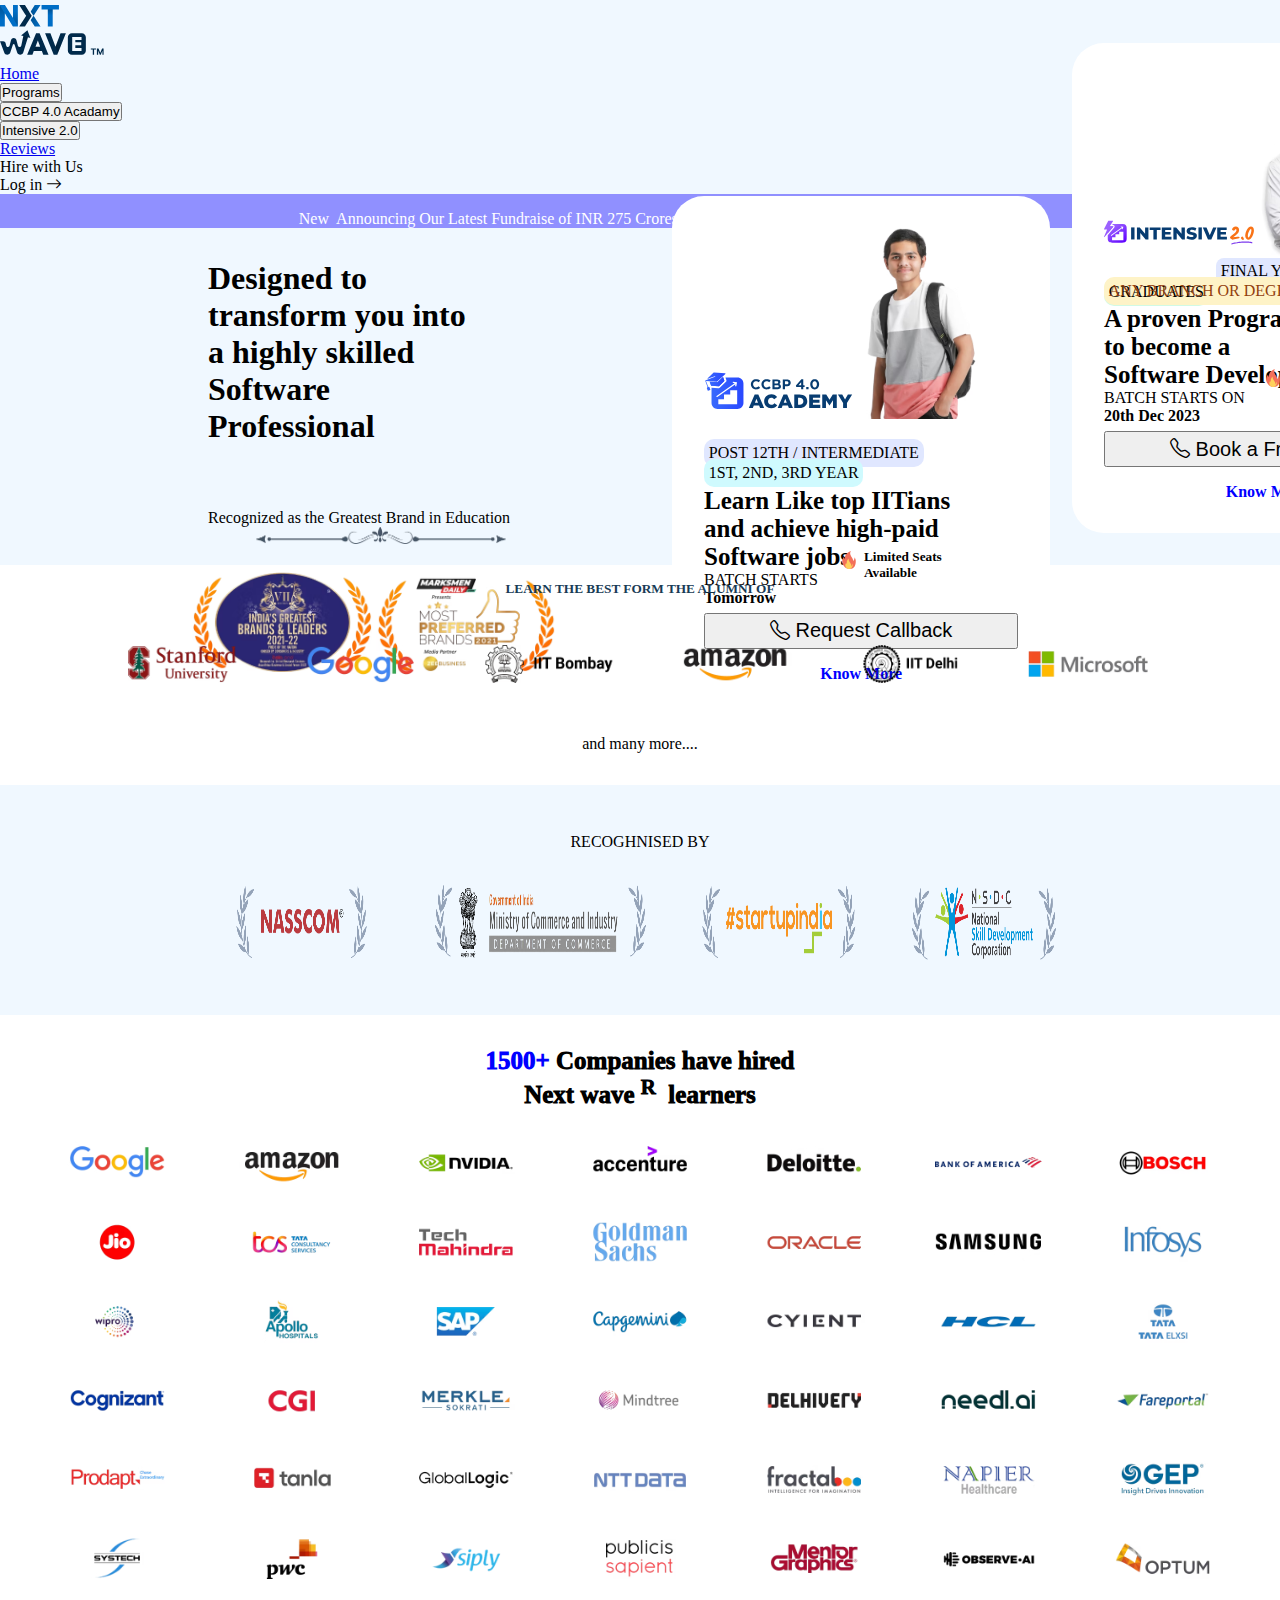
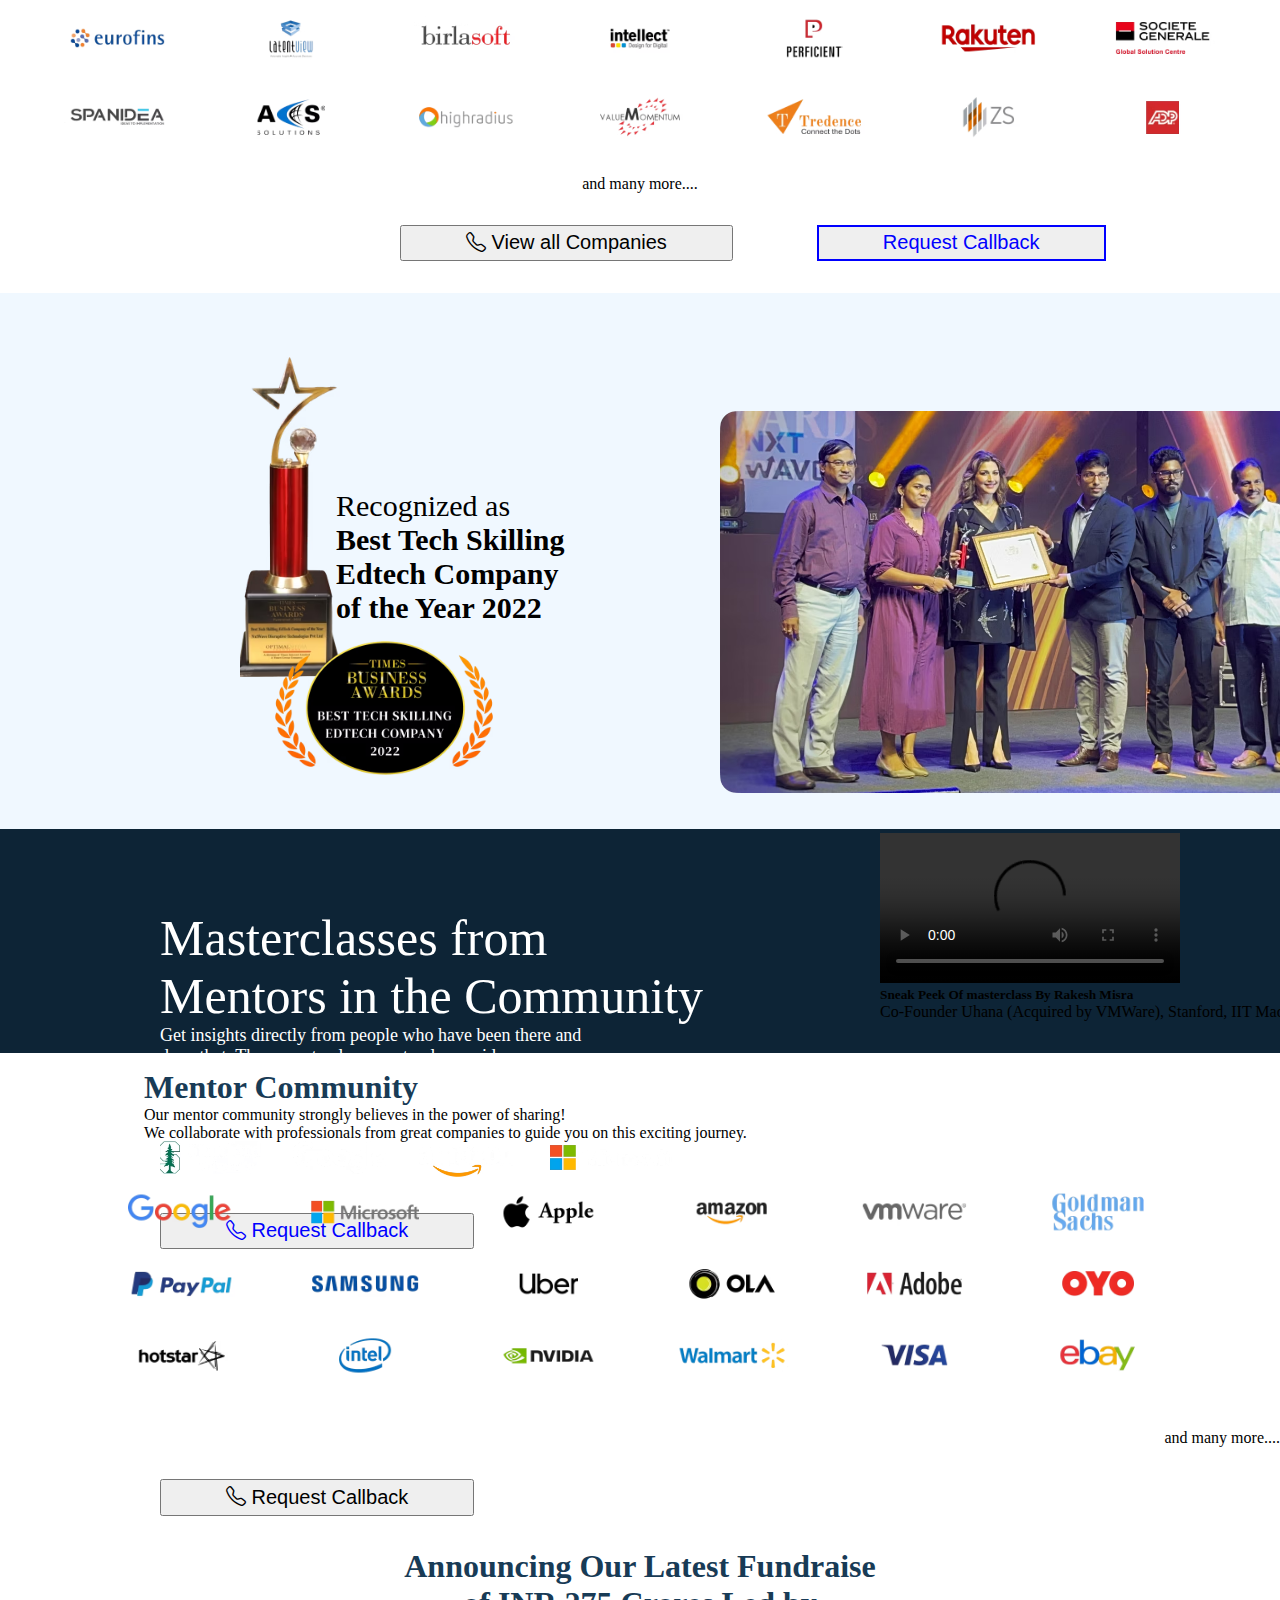
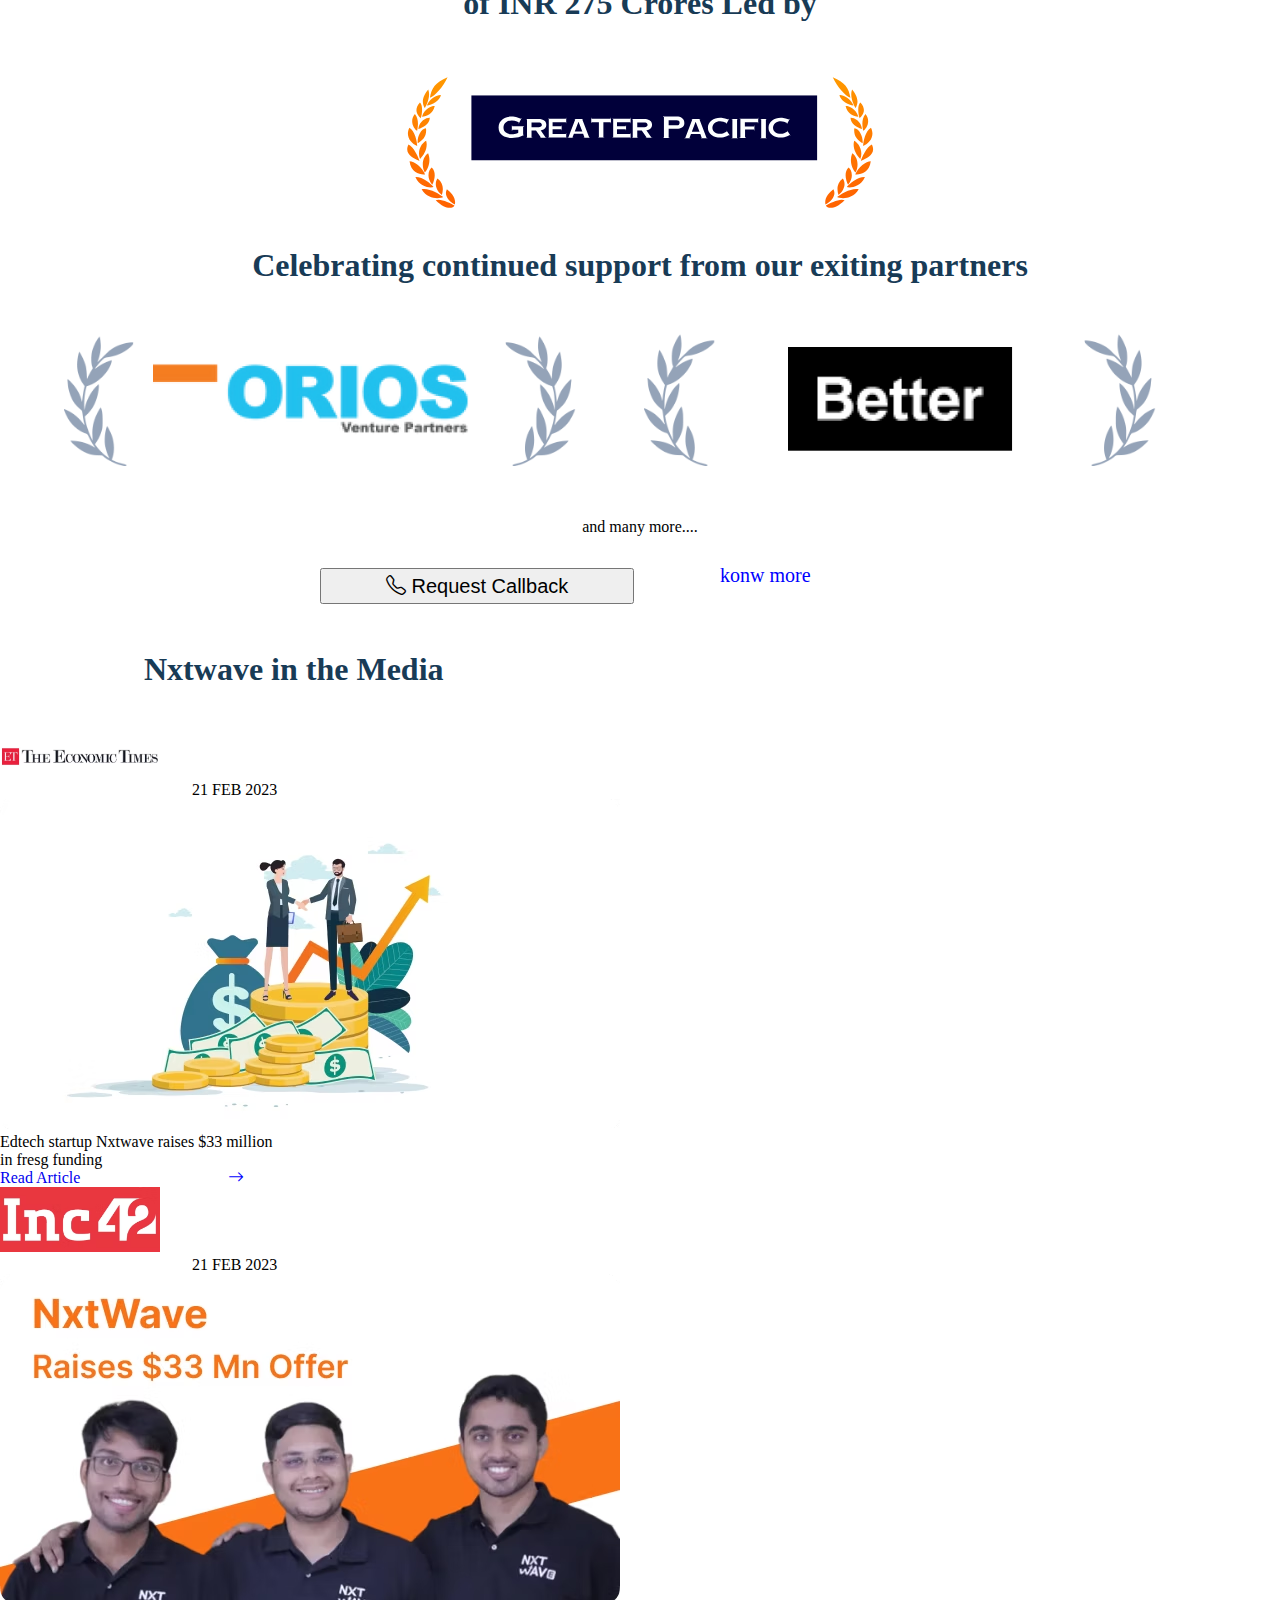
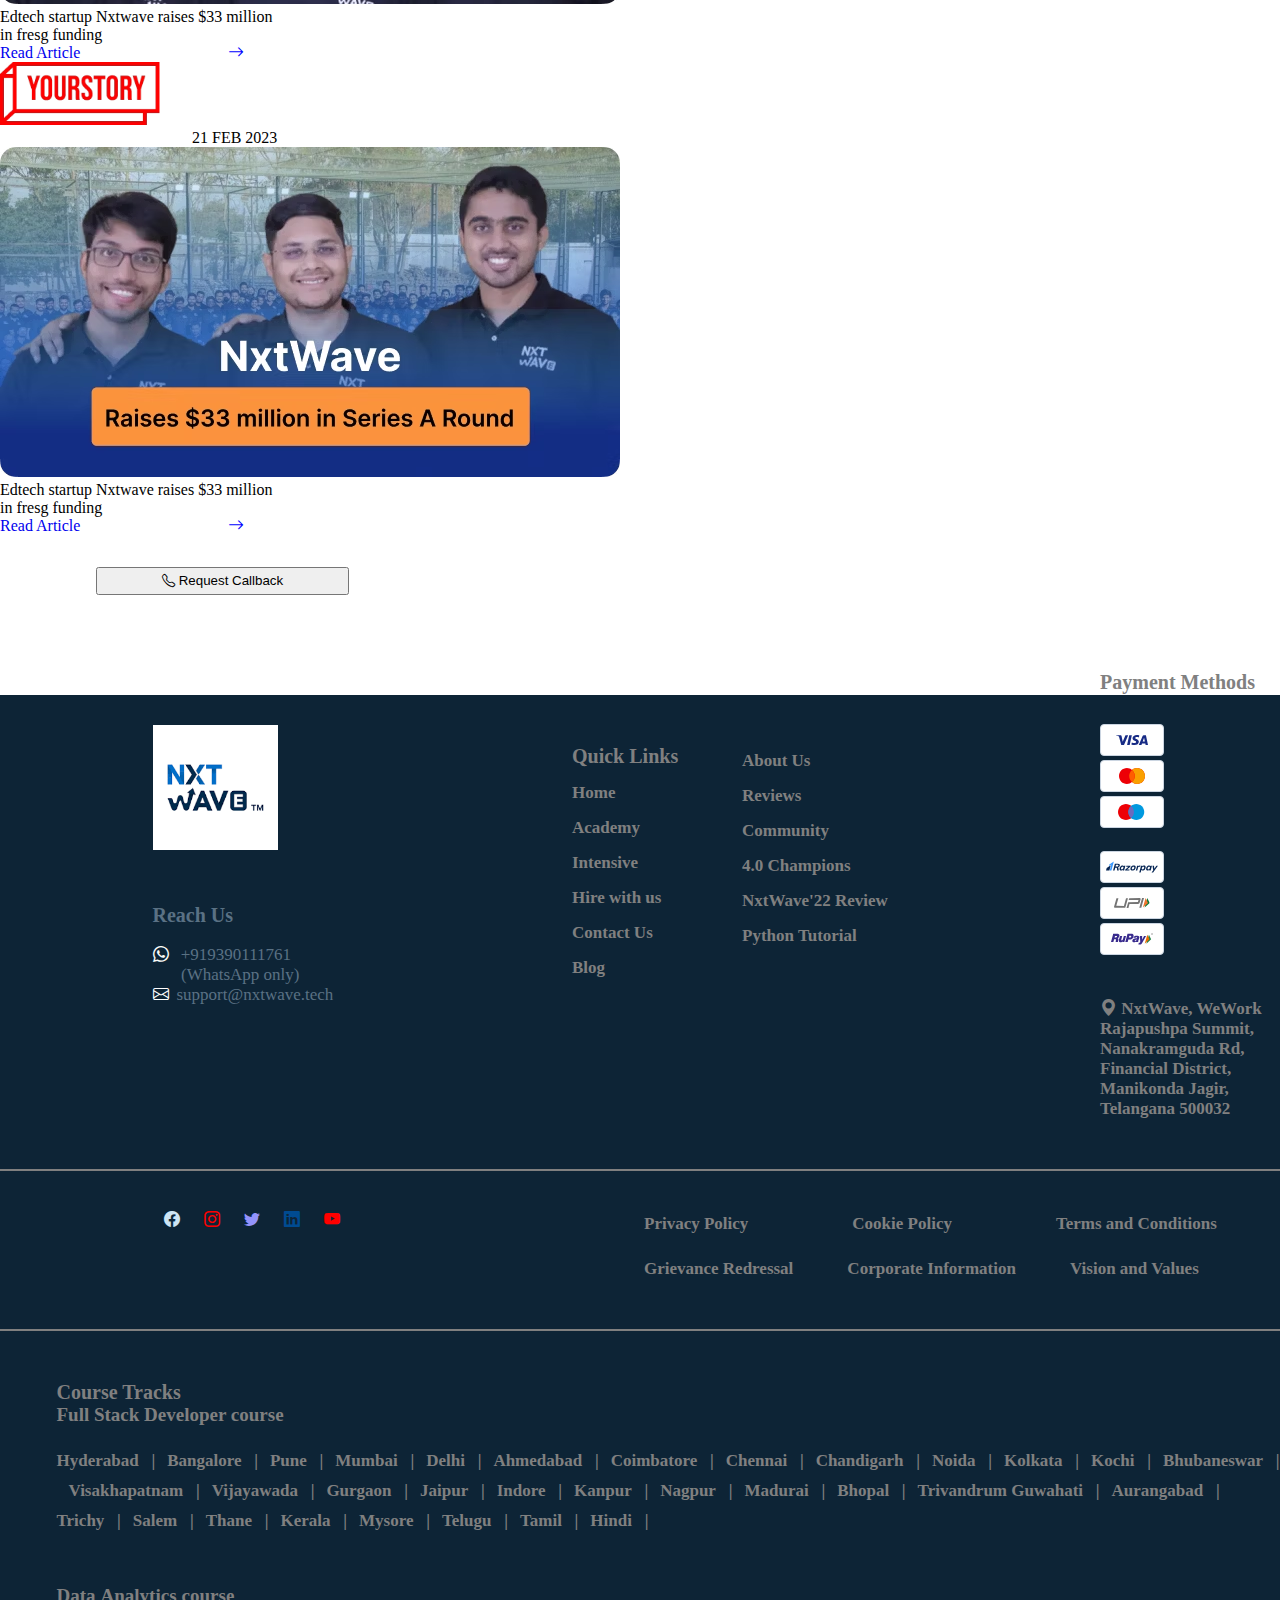
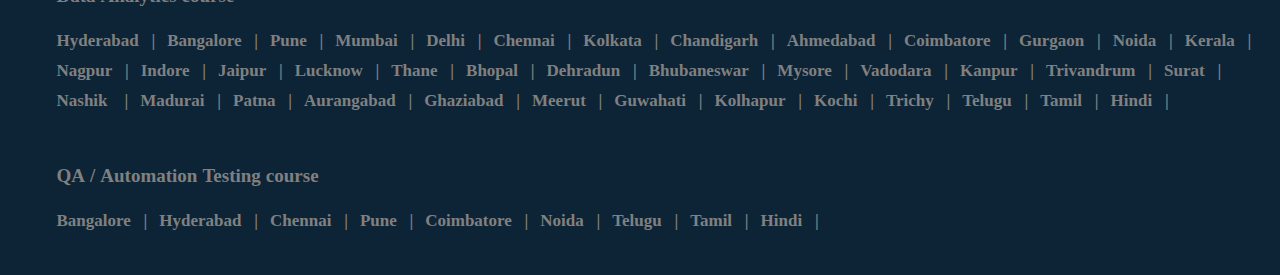
==== index.html @ c9de904d "first commit" ====
<!DOCTYPE html>
<html lang="en">

<head>
  <meta charset="UTF-8">
  <meta name="viewport" content="width=device-width, initial-scale=1.0">
  <title>NxtWave | CCBP 4.0 Certification Programs</title>
  <link href="https://cdn.jsdelivr.net/npm/bootstrap@5.0.2/dist/css/bootstrap.min.css" rel="stylesheet"
    integrity="sha384-EVSTQN3/azprG1Anm3QDgpJLIm9Nao0Yz1ztcQTwFspd3yD65VohhpuuCOmLASjC" crossorigin="anonymous">
  <script src="https://cdn.jsdelivr.net/npm/@popperjs/core@2.9.2/dist/umd/popper.min.js"
    integrity="sha384-IQsoLXl5PILFhosVNubq5LC7Qb9DXgDA9i+tQ8Zj3iwWAwPtgFTxbJ8NT4GN1R8p"
    crossorigin="anonymous"></script>
  <script src="https://cdn.jsdelivr.net/npm/bootstrap@5.0.2/dist/js/bootstrap.min.js"
    integrity="sha384-cVKIPhGWiC2Al4u+LWgxfKTRIcfu0JTxR+EQDz/bgldoEyl4H0zUF0QKbrJ0EcQF"
    crossorigin="anonymous"></script>
  <link rel="stylesheet" href="https://cdnjs.cloudflare.com/ajax/libs/font-awesome/4.7.0/css/font-awesome.min.css">
  <link rel="stylesheet" href="next.css">
  <link rel="stylesheet" href="https://cdn.jsdelivr.net/npm/bootstrap-icons@1.11.2/font/bootstrap-icons.min.css">
</head>

<body>
  <nav class="navbar navbar-expand-lg bg-body-tertiary">
    <div style="background-color: aliceblue;" class="container-fluid p-3">
      <a class="navbar-brand px-5 mx-5" href="#">
        <img src="./images/Nxtwave_Colored.svg" alt="Bootstrap">
      </a>
      <ul class="navbar-nav mx-5">
        <li class="nav-item">
          <a class="nav-link active" aria-current="page" href="#">Home</a>
        </li>
        <li class="nav-item">
          <div class="dropdown">
            <button class="btn dropdown-toggle " type="button" data-bs-toggle="dropdown" aria-expanded="false">
              Programs
            </button>
            <ul class="dropdown-menu">
              <li><button class="dropdown-item" type="button">CCBP 4.0 Acadamy</button></li>
              <li><button class="dropdown-item" type="button">Intensive 2.0</button></li>
            </ul>
          </div>
        </li>
        <li class="nav-item">
          <a class="nav-link" href="#">Reviews</a>
        </li>
        <li class="nav-item">
          <a class="nav-link" aria-disabled="true">Hire with Us</a>
        </li>
        <li class="nav-item">
          <a class="nav-link">Log in
            <span class="bi bi-arrow-right"></span></a>
        </li>

      </ul>
    </div>
  </nav>
  <div class="capital">

    <p style="color: white;"><span class="badge bg-danger">New</span> &nbsp; Announcing Our Latest Fundraise of INR 275
      Crores Led by Greater Pacific Capital. &nbsp; <u> Know more</u><span class="bi bi-arrow-right"></span> </p>
  </div>

  <div class="Designed">
    <div class="two">
      <h1>Designed to <br>transform you into <br>a highly skilled <br>Software <br>Professional</h1>
    </div>
    <p style="font: weight 1000; margin-top: 4rem; margin-left: 1rem;">Recognized as the Greatest Brand in Education</p>
    <img style="margin-left: 4rem;" src="./images/award-design-line-desktop-2x.avif" alt="" width="250rem">
    <div class="logos">
      <img style="margin-top: 1.5rem;" src="./images/award1-design-desktop-2x.avif" alt="" width="180rem">
      <img style="margin-top: 1.5rem;" src="./images/award2-design-desktop-2x.avif" alt="" width="180rem">
    </div>

    <div class="box1">
      <img style="margin-bottom: 0.5rem;" src="./images/Academy-blue-logo.svg" alt="" width="150rem">
      <img src="./images/academy-peron-photo.avif" alt="" width="120rem">
      <p style="background-color: #e0e7ff; width: max-content; padding: 0.3rem; border-radius: 10px; margin-top: 1rem;">
        POST 12TH /
        INTERMEDIATE</p>
      <p
        style="background-color:#cffafe; width: max-content; padding: 0.3rem; border-radius: 10px; margin-top: -0.5rem;">
        1ST, 2ND, 3RD YEAR</p>
      <p style="font-weight: bold; font-size: 25px;">Learn Like top IITians <br>and achieve high-paid <br>Software jobs
      </p>
      <p>BATCH STARTS <br> <span style="font-weight: bold;">Tomorrow</span></p>
      <div class="logoss">
        <img style="margin-left: -1.5rem; margin-top: 2rem;" src="./images/hero-section-vector-fire (1).svg" alt="">
        <h5 style="margin-top: -1.5rem;">Limited Seats <br>Available</h5>
        <div class="reqiust">
          <button style="font-size: 20px; margin-left: -10rem; padding: 0.3rem 4rem;margin-top: 2rem;"
            class="btn btn-primary" type="button"> <i class="bi bi-telephone"></i>
            Request Callback</button>
        </div>
      </div>
      <p style="color: blue; display: flex; justify-content: center; font-weight: bold; margin-top: 1rem;">Know More</p>
    </div>
    <div class="box2">
      <img style="margin-bottom: 0.5rem;" src="./images/intensive-2.0-logo.svg" alt="" width="150rem">
      <img src="./images/intensive-person-photo.avif" alt="" width="120rem">
      <p style="background-color: #d1fae5; width: max-content; padding: 0.3rem; border-radius: 10px; margin-top: 1rem;">
        GRADUATES </p>
      <p
        style="background-color: #e0e7ff; width: max-content; padding: 0.3rem; border-radius: 8px; margin-top: 1rem; margin-left: 7rem; margin-top: -3rem;">
        FINAL YEAR</p>
      <p
        style="background-color:#fef3c7; color: #92400e; width: max-content; padding: 0.3rem; border-radius: 10px; margin-top: -0.5rem;">
        ANY BRANCH OR DEGREE</p>
      <p style="font-weight: bold; font-size: 25px;">A proven Program <br>to become a<br>Software Developer
      </p>
      <p>BATCH STARTS ON<br> <span style="font-weight: bold;">20th Dec 2023</span></p>
      <div class="logoss">
        <img style="margin-top: 2rem;" src="./images/hero-section-vector-fire (1).svg" alt="">
        <h5 style="margin-top: -1.5rem; margin-left: 1.5rem;">Limited Seats <br>Available</h5>
        <div class="reqiust">
          <button style="font-size: 20px; margin-left: -10rem; padding: 0.3rem 4rem; margin-top: 2rem;"
            class="btn btn-primary" type="button"> <i class="bi bi-telephone"></i>
            Book a Free Demo</button>
        </div>
      </div>
      <p style="color: blue; display: flex; justify-content: center; font-weight: bold; margin-top: 1rem;">Know More</p>
    </div>
  </div>
  <div class="alumi">
    <h5 style="color: #183b56; text-align: center; margin-top: 1rem;">LEARN THE BEST FORM THE ALUMNI OF </h5>
    <img style="width: 80%; margin-left: 10%; margin-top: 3rem;" src="./images/Alumni_2x.avif" alt="">
    <p style="text-align: center; margin-top: 3rem;">and many more....</p>
  </div>
  <div class="Recognized">
    <p style="text-align: center;">RECOGHNISED BY </p>
    <img style="width: 65%; height: 5rem; margin-left: 17.5%;margin-top: 2rem;" src="./images/recognised-by-logos.png" alt="">
  </div>
  <div class="companies">
    <p style="text-align: center; font-weight: 1000; font-size: 25px; margin-top: 2rem;"><span style="color: blue;">
        1500+</span> Companies have hired <br> Next wave <sup>R</sup> &nbsp;learners</p>
    <img style="width: 90%; margin-left: 5%; margin-top: 2rem;" src="./images/hiring-companies-desktop.avif" alt="">
    <p style="text-align: center; margin-top: 2rem;">and many more....</p>
    <button style="margin-left: 25rem; font-size: 20px;padding: 0.3rem 4rem;margin-top: 2rem;" class="btn btn-primary"
      type="button"> <i class="bi bi-telephone"></i>
      View all Companies</button>
    <button
      style="border: blue solid 2px; color: blue; margin-left: 5rem; font-size: 20px;padding: 0.3rem 4rem;margin-top: 2rem;"
      class="btn btn-white" type="button">
      Request Callback</button>
  </div>
  <div class="award">
    <img style="height: 20rem; margin-left: 15rem;padding-top: 4rem;" src="./images/award-image.avif" alt="">
    <p style="margin-left: 21rem; margin-top: -12rem; font-weight: 300;font-size: 30px;">Recognized as </p>
    <p style="font-weight: 600;font-size: 30px;margin-left: 21rem;">Best Tech Skilling <br>Edtech Company <br>of the
      Year 2022</p>
    <img style="width: 20%;margin-left: 20%; margin-top: 1rem;" src="./images/award-logo.avif" alt="">
    <img style="width: 50%; margin-left: 45rem;margin-top: -30rem;" src="./images/award-taking-image.avif" alt="">

  </div>

  <div style="padding-bottom: 2rem;" class="Masterclass">
    <p style="color: white; margin-left: 10rem; padding-top: 5rem; font-size: 50px; font-weight: 500;">Masterclasses
      from <br>Mentors in the Community</p>
    <p style="color: white; margin-left: 10rem; font-size: 18px; font-weight: 200;">Get insights directly from people
      who have been there and <br> done that. These masterclasses not only provide <br>directions to reach your career
      goals but also keep you <br>inspired to dream without limitations and achieve them.</p>
    <img style="margin-left: 10rem; margin-top: 2rem; width: 40%;" src="./images/masterclass-community.avif" alt="">
    <div class="reqiust">
      <button style="font-size: 20px;color: blue; margin-left: 10rem; padding: 0.3rem 4rem;margin-top: 2rem;"
        class="btn btn-light" type="button"> <i class="bi bi-telephone"></i>
        Request Callback</button>
    </div>
    <div class="card" style="width: 35rem; margin-left: 55rem; margin-top: -26rem;">
      <video src="./video/Sneak peek of Masterclass by Rakesh Misra _ Stanford, IIT Madras.mp4"
        controls="controls"></video>
      <div class="card-body">
        <h5 class="card-title">Sneak Peek Of masterclass By Rakesh Misra</h5>
        <p class="card-text">Co-Founder Uhana (Acquired by VMWare), Stanford, IIT Madras</p>
      </div>
    </div>
  </div>


  <div class="menter">
    <h1 style="color: #183b56; margin-left: 9rem; margin-top: 1rem;">Mentor Community </h1>
    <p style="margin-left: 9rem;">Our mentor community strongly believes in the power of sharing!</p>
    <p style="margin-left: 9rem;">We collaborate with professionals from great companies to guide you on this exciting
      journey.</p>
    <img style="width: 80%; margin-left: 10%; margin-top: 3rem;" src="./images/mentor-community-companies.avif" alt="">
    <p style="text-align: end; margin-top: 3rem;">and many more....</p>
    <div class="reqiust">
      <button style="font-size: 20px; margin-left: 10rem; padding: 0.3rem 4rem;margin-top: 2rem;"
        class="btn btn-primary" type="button"> <i class="bi bi-telephone"></i>
        Request Callback</button>
    </div>
  </div>

  <div class="menter">
    <h1 style="color: #183b56;text-align: center; margin-top: 2rem;">Announcing Our Latest Fundraise <br> of INR 275
      Crores Led by</h1>
    <img style="width: 40%; margin-left: 30%; margin-top: 3rem;" src="./images/greater-pacific.svg" alt="">
    <h1 style="color: #183b56;text-align: center; margin-top: 2rem;">Celebrating continued support from our exiting
      partners</h1>
    <img style="width: 40%; margin-left: 5%; margin-top: 3rem;" src="./images/oris-partner.png" alt="">
    <img style="width: 40%; margin-left: 5%; margin-top: 3rem;" src="./images/better-partner.png" alt="">
    <p style="text-align: center; margin-top: 3rem;">and many more....</p>
    <div class="reqiust">
      <button style="font-size: 20px; margin-left: 20rem; padding: 0.3rem 4rem;margin-top: 2rem;"
        class="btn btn-primary" type="button"> <i class="bi bi-telephone"></i>
        Request Callback</button>
      <p style="color: blue; font-size: 20px; margin-left: 45rem; margin-top: -2.5rem;"> konw more</p>
    </div>
  </div>

  <div style="margin-top: 4rem;" class="media">
    <h1 style="color: #183b56; margin-left: 9rem; margin-top: 1rem;">Nxtwave in the Media</h1>
    <div style="margin-top: 3rem;" class="container">
      <div class="row">
        <div class="col">
          <div class="card" style="width: 18rem;">
            <img style="width: 10rem;" src="./images/economic-time-media-image.avif" alt=""><span
              style="margin-left: 12rem; margin-top: -2rem;">21 FEB 2023</span>
            <img src="./images/econmonic-times-v1.avif" class="card-img-top" alt="...">
            <div class="card-body">
              <p class="card-text">Edtech startup Nxtwave raises $33 million in fresg funding</p>
              <a style="text-decoration: none;" href="#" class="">Read Article</a>
              <span style="color: blue; margin-left: 9rem;" class="bi bi-arrow-right"></span>
            </div>
          </div>
        </div>
        <div class="col">
          <div class="card" style="width: 18rem;">
            <img style="width: 10rem;" src="./images/inc4-media.avif" alt=""><span
              style="margin-left: 12rem; margin-top: -2rem;">21 FEB 2023</span>
            <img src="./images/Inc-43-v1.avif" class="card-img-top" alt="...">
            <div class="card-body">
              <p class="card-text">Edtech startup Nxtwave raises $33 million in fresg funding</p>
              <a style="text-decoration: none;" href="#" class="">Read Article</a>
              <span style="color: blue; margin-left: 9rem;" class="bi bi-arrow-right"></span>
            </div>
          </div>
        </div>
        <div class="col">
          <div class="card" style="width: 18rem;">
            <img style="width: 10rem;" src="./images/your-story-media-image.avif" alt=""><span
              style="margin-left: 12rem; margin-top: -2rem;">21 FEB 2023</span>
            <img src="./images/your-story-v1.avif" class="card-img-top" alt="...">
            <div class="card-body">
              <p class="card-text">Edtech startup Nxtwave raises $33 million in fresg funding</p>
              <a style="text-decoration: none;" href="#" class="">Read Article</a>
              <span style="color: blue; margin-left: 9rem;" class="bi bi-arrow-right"></span>
            </div>
          </div>
        </div>
      </div>
      <div class="reqiust">
        <button style="font-sizgite: 20px; margin-left: 6rem; padding: 0.3rem 4rem;margin-top: 2rem;"
          class="btn btn-primary" type="button"> <i class="bi bi-telephone"></i>
          Request Callback</button>

      </div>

    </div>

  </div>


  <div class="footer">
    <div style="margin-left: 6rem;" class="fone">
      <img src="./images/images.png" alt="" style="margin-top: 30px; margin-left: 56.5px; width: 125px;">
    </div>
    <div class="read" style="color:#5a7184; margin-left: 6rem;">
      <p style="color:#5a7184">Reach Us</p>
      <br><a href="#" class="bi bi-whatsapp"
        style="margin-left: 56.50px; color: rgb(249, 251, 249);"></a>&nbsp;&nbsp;<span
        style="font-size: 17px; font-weight: 400;">
        +919390111761<br>&nbsp;&nbsp;&nbsp;&nbsp;&nbsp;&nbsp;&nbsp;&nbsp;&nbsp;&nbsp;&nbsp;&nbsp;&nbsp;&nbsp;&nbsp;&nbsp;&nbsp;&nbsp;&nbsp;
        (WhatsApp only)</span>
      <br><a href="#" class="bi bi-envelope" style="margin-left: 56.5px; color: white;"></a>&nbsp;&nbsp;<span
        style="font-size: 17px; font-weight: 400;">support@nxtwave.tech</span>
    </div>

    <div style="margin-left: 12rem;" class="quick">
      <p>Quick Links</p>
      <a href="#">Home</a>
      <a href="#">Academy</a>
      <a href="#">Intensive</a>
      <a href="#">Hire with us</a>
      <a href="#">Contact Us</a>
      <a href="#">Blog</a>
      <div class="quickone" style="margin-top: -242px;">
        <a href="#">About Us</a>
        <a href="#">Reviews</a>
        <a href="#">Community</a>
        <a href="#">4.0 Champions</a>
        <a href="#">NxtWave'22 Review</a>
        <a href="#">Python Tutorial</a>
      </div>
    </div>
    <div style="margin-left: 15rem;" class="Method">
      <p>Payment Methods</p>
      <div class="visa" style="margin-left: 810px; margin-top: 30px;">
        <img src="./images/visa-icon.svg" alt="">
        <img src="./images/master-card-icon.svg" alt="">
        <img src="./images/payment-method-icon.svg" alt="">
      </div>
      <div class="rozar" style="margin-left: 810px; margin-top: 19px;">
        <img src="./images/Razor-pay-icon.svg" alt="">
        <img src="./images/upi-icon.svg" alt="">
        <img src="./images/rupay-icon.svg" alt="">
      </div>
      <div class="we" style="margin-left: 860px; margin-top: 30px;">
        <a href="#" class="bi bi-geo-alt-fill">
          NxtWave, WeWork Rajapushpa Summit, <br> Nanakramguda Rd, Financial District, <br> Manikonda
          Jagir, Telangana 500032</a>
      </div>

    </div>

    <hr style="border: 1.5px solid grey; margin-top: 50px;">
    <div style="margin-left: 9rem;" class="face">
      <a href="#" class="bi bi-facebook" style="color: rgb(205, 229, 244);"></a>
      <a href="#" class="bi bi-instagram" style="color:red"></a>
      <a href="#" class="bi bi-twitter" style="color: rgb(147, 147, 251);"></a>
      <a href="#" class="bi bi-linkedin" style="color:rgb(0, 75, 145)"></a>
      <a href="#" class="bi bi-youtube" style="color: red"></a>
      <div class="faceone" style="margin-left: 400px; margin-top: -15px;">
        <a href="#">Privacy Policy</a>
        <a href="#">Cookie Policy</a>
        <a href="#">Terms and Conditions</a>
      </div>
      <div class="faceones" style="margin-left: 450px; margin-top: 25px;">
        <a href="#">Grievance Redressal</a>
        <a href="#">Corporate Information</a>
        <a href="#">Vision and Values</a>
      </div>
    </div>

    <hr style="border: 1.5px solid grey; margin-top: 50px; ">

    <div class="footfinal">
      <p>Course Tracks</p>
      <div class="f">
        <a href="#">Full Stack Developer course</a>
      </div>
      <div class="hydra" style="margin-left: 56.5px; margin-top: 20px;">
        <a href="#">Hyderabad&nbsp;&nbsp;&nbsp;|</a>&nbsp;&nbsp;
        <a href="#">Bangalore&nbsp;&nbsp;&nbsp;|</a>&nbsp;&nbsp;
        <a href="#">Pune&nbsp;&nbsp;&nbsp;|</a>&nbsp;&nbsp;
        <a href="#">Mumbai&nbsp;&nbsp;&nbsp;|</a>&nbsp;&nbsp;
        <a href="#">Delhi&nbsp;&nbsp;&nbsp;|</a>&nbsp;&nbsp;
        <a href="#">Ahmedabad&nbsp;&nbsp;&nbsp;|</a>&nbsp;&nbsp;
        <a href="#">Coimbatore&nbsp;&nbsp;&nbsp;|</a>&nbsp;&nbsp;
        <a href="#">Chennai&nbsp;&nbsp;&nbsp;|</a>&nbsp;&nbsp;
        <a href="#">Chandigarh&nbsp;&nbsp;&nbsp;|</a>&nbsp;&nbsp;
        <a href="#">Noida&nbsp;&nbsp;&nbsp;|</a>&nbsp;&nbsp;
        <a href="#">Kolkata&nbsp;&nbsp;&nbsp;|</a>&nbsp;&nbsp;
        <a href="#">Kochi&nbsp;&nbsp;&nbsp;|</a>&nbsp;&nbsp;
        <a href="#">Bhubaneswar&nbsp;&nbsp;&nbsp;|</a>&nbsp;&nbsp;
        <a href="#">Visakhapatnam&nbsp;&nbsp;&nbsp;|</a>&nbsp;&nbsp;
        <a href="#">Vijayawada&nbsp;&nbsp;&nbsp;|</a>&nbsp;&nbsp;
        <a href="#">Gurgaon&nbsp;&nbsp;&nbsp;|</a>&nbsp;&nbsp;
        <a href="#">Jaipur&nbsp;&nbsp;&nbsp;|</a>&nbsp;&nbsp;
        <a href="#">Indore&nbsp;&nbsp;&nbsp;|</a>&nbsp;&nbsp;
        <a href="#">Kanpur&nbsp;&nbsp;&nbsp;|</a>&nbsp;&nbsp;
        <a href="#">Nagpur&nbsp;&nbsp;&nbsp;|</a>&nbsp;&nbsp;
        <a href="#">Madurai&nbsp;&nbsp;&nbsp;|</a>&nbsp;&nbsp;
        <a href="#">Bhopal&nbsp;&nbsp;&nbsp;|</a>&nbsp;&nbsp;
        <a href="#">Trivandrum Guwahati&nbsp;&nbsp;&nbsp;|</a>&nbsp;&nbsp;
        <a href="#">Aurangabad&nbsp;&nbsp;&nbsp;|</a>&nbsp;&nbsp;
        <a href="#">Trichy&nbsp;&nbsp;&nbsp;|</a>&nbsp;&nbsp;
        <a href="#">Salem&nbsp;&nbsp;&nbsp;|</a>&nbsp;&nbsp;
        <a href="#">Thane&nbsp;&nbsp;&nbsp;|</a>&nbsp;&nbsp;
        <a href="#">Kerala&nbsp;&nbsp;&nbsp;|</a>&nbsp;&nbsp;
        <a href="#">Mysore&nbsp;&nbsp;&nbsp;|</a>&nbsp;&nbsp;
        <a href="#">Telugu&nbsp;&nbsp;&nbsp;|</a>&nbsp;&nbsp;
        <a href="#">Tamil&nbsp;&nbsp;&nbsp;|</a>&nbsp;&nbsp;
        <a href="#">Hindi&nbsp;&nbsp;&nbsp;|</a>&nbsp;&nbsp;
      </div>
    </div>
    <div class="fa" style="margin-top: 50px;">
      <a href="#">Data Analytics course</a>
    </div>
    <div class="hydra" style="margin-left: 56.5px; margin-top: 20px;">
      <a href="#">Hyderabad&nbsp;&nbsp;&nbsp;|</a>&nbsp;&nbsp;
      <a href="#">Bangalore&nbsp;&nbsp;&nbsp;|</a>&nbsp;&nbsp;
      <a href="#">Pune&nbsp;&nbsp;&nbsp;|</a>&nbsp;&nbsp;
      <a href="#">Mumbai&nbsp;&nbsp;&nbsp;|</a>&nbsp;&nbsp;
      <a href="#">Delhi&nbsp;&nbsp;&nbsp;|</a>&nbsp;&nbsp;
      <a href="#">Chennai&nbsp;&nbsp;&nbsp;|</a>&nbsp;&nbsp;
      <a href="#">Kolkata&nbsp;&nbsp;&nbsp;|</a>&nbsp;&nbsp;
      <a href="#">Chandigarh&nbsp;&nbsp;&nbsp;|</a>&nbsp;&nbsp;
      <a href="#">Ahmedabad&nbsp;&nbsp;&nbsp;|</a>&nbsp;&nbsp;
      <a href="#">Coimbatore&nbsp;&nbsp;&nbsp;|</a>&nbsp;&nbsp;
      <a href="#">Gurgaon&nbsp;&nbsp;&nbsp;|</a>&nbsp;&nbsp;
      <a href="#">Noida&nbsp;&nbsp;&nbsp;|</a>&nbsp;&nbsp;
      <a href="#">Kerala&nbsp;&nbsp;&nbsp;|</a>&nbsp;&nbsp;
      <a href="#">Nagpur&nbsp;&nbsp;&nbsp;|</a>&nbsp;&nbsp;
      <a href="#">Indore&nbsp;&nbsp;&nbsp;|</a>&nbsp;&nbsp;
      <a href="#">Jaipur&nbsp;&nbsp;&nbsp;|</a>&nbsp;&nbsp;
      <a href="#">Lucknow&nbsp;&nbsp;&nbsp;|</a>&nbsp;&nbsp;
      <a href="#">Thane&nbsp;&nbsp;&nbsp;|</a>&nbsp;&nbsp;
      <a href="#">Bhopal&nbsp;&nbsp;&nbsp;|</a>&nbsp;&nbsp;
      <a href="#">Dehradun&nbsp;&nbsp;&nbsp;|</a>&nbsp;&nbsp;
      <a href="#">Bhubaneswar&nbsp;&nbsp;&nbsp;|</a>&nbsp;&nbsp;
      <a href="#">Mysore&nbsp;&nbsp;&nbsp;|</a>&nbsp;&nbsp;
      <a href="#">Vadodara&nbsp;&nbsp;&nbsp;|</a>&nbsp;&nbsp;
      <a href="#">Kanpur&nbsp;&nbsp;&nbsp;|</a>&nbsp;&nbsp;
      <a href="#">Trivandrum&nbsp;&nbsp;&nbsp;|</a>&nbsp;&nbsp;
      <a href="#">Surat&nbsp;&nbsp;&nbsp;|</a>&nbsp;&nbsp;
      <a href="#">Nashik &nbsp;&nbsp;&nbsp;|</a>&nbsp;&nbsp;
      <a href="#">Madurai&nbsp;&nbsp;&nbsp;|</a>&nbsp;&nbsp;
      <a href="#">Patna&nbsp;&nbsp;&nbsp;|</a>&nbsp;&nbsp;
      <a href="#">Aurangabad&nbsp;&nbsp;&nbsp;|</a>&nbsp;&nbsp;
      <a href="#">Ghaziabad&nbsp;&nbsp;&nbsp;|</a>&nbsp;&nbsp;
      <a href="#">Meerut&nbsp;&nbsp;&nbsp;|</a>&nbsp;&nbsp;
      <a href="#">Guwahati&nbsp;&nbsp;&nbsp;|</a>&nbsp;&nbsp;
      <a href="#">Kolhapur&nbsp;&nbsp;&nbsp;|</a>&nbsp;&nbsp;
      <a href="#">Kochi&nbsp;&nbsp;&nbsp;|</a>&nbsp;&nbsp;
      <a href="#">Trichy&nbsp;&nbsp;&nbsp;|</a>&nbsp;&nbsp;
      <a href="#">Telugu&nbsp;&nbsp;&nbsp;|</a>&nbsp;&nbsp;
      <a href="#">Tamil&nbsp;&nbsp;&nbsp;|</a>&nbsp;&nbsp;
      <a href="#">Hindi&nbsp;&nbsp;&nbsp;|</a>&nbsp;&nbsp;
    </div>

    <div class="fa" style="margin-top: 50px;">
      <a href="#">QA / Automation Testing course</a>
    </div>
    <div class="hydra" style="margin-left: 56.5px; margin-top: 20px;">
      <a href="#">Bangalore&nbsp;&nbsp;&nbsp;|</a>&nbsp;&nbsp;
      <a href="#">Hyderabad&nbsp;&nbsp;&nbsp;|</a>&nbsp;&nbsp;
      <a href="#">Chennai&nbsp;&nbsp;&nbsp;|</a>&nbsp;&nbsp;
      <a href="#">Pune&nbsp;&nbsp;&nbsp;|</a>&nbsp;&nbsp;
      <a href="#">Coimbatore&nbsp;&nbsp;&nbsp;|</a>&nbsp;&nbsp;
      <a href="#">Noida&nbsp;&nbsp;&nbsp;|</a>&nbsp;&nbsp;
      <a href="#">Telugu&nbsp;&nbsp;&nbsp;|</a>&nbsp;&nbsp;
      <a href="#">Tamil&nbsp;&nbsp;&nbsp;|</a>&nbsp;&nbsp;
      <a href="#">Hindi&nbsp;&nbsp;&nbsp;|</a>&nbsp;&nbsp;

    </div>

  </div>
  </div>



</body>

</html>
---- next.css ----
*
{
    margin: 0%;
    padding: 0%;
}
.navbar{
    margin: 0%;
    padding: 0%;
}
.capital p{
    padding: 1rem;
    
    background-color: rgba(0, 0, 255, 0.437);
    display: flex;
    justify-content: center;

}
.Designed{
    background-color: aliceblue;
    margin-top: -1rem;
    padding-left: 12rem;
    padding-top: 2rem;
    padding-bottom: 2rem;
}
.two{
    margin-left: 1rem;
}
.box1{
    margin-left: 30rem;
    margin-top: -30rem;
}
.logoss{
    margin-left: 10rem;
    margin-top: -5.5rem;
}
.box1{
    background-color: white;
    width: max-content;
    padding: 2rem;
    border-radius: 2rem;
}
.box2{
    background-color: white;
    width: max-content;
    padding: 2rem;
    border-radius: 2rem;
    margin-left: 55rem;
    margin-top: -42rem;
}
/* .reqiust{
    margin-top: 2rem;
} */
.Recognized{
    background-color: aliceblue;
    padding: 3rem 0rem;
    margin-top: 2rem;
}
.award{
    background-color: aliceblue;
    margin-top: 2rem;
    padding-bottom: 2rem;
}
.trainers{
    margin-top: 2rem;
}
.trainer{
    width: 80%;
    height: 60vh;
    border: white solid 1rem;
    background-color: aliceblue;
    border-radius: 3rem;
}
.back{
    background-color: #0d2436;
    width: 100%;
    
}







.footer {
    width: 100%;
    height: 1180px;
    background-size: cover;
    background-color:#0d2436;
    margin-top: 100px;
}

.footer a:hover {
    color: white
}

.read p {
    margin-left: 56.5px;
    margin-top: 50px;
    color: grey;
    font-weight: bold;
    font-size: 20px;
}

.quick p {
    margin-left: 380px;
    margin-top: -260px;
    color: grey;
    font-weight: bold;
    font-size: 20px;
}

.quick a {
    text-decoration: none;
    color: grey;
    font-size: 17px;
    font-weight: 550;
    margin-left: 380px;
    margin-top: 15px;
    display: block;
}

.quickone a {
    text-decoration: none;
    color: grey;
    font-size: 17px;
    font-weight: 550;
    margin-left: 550px;
    margin-top: 15px;
    display: block;
}


.Method p {
    margin-left: 860px;
    margin-top: -275px;
    color: grey;
    font-weight: bold;
    font-size: 20px;
}

.visa img {
    margin-left: 50px;
}

.rozar img {
    margin-left: 50px;
}

.we a {
    text-decoration: none;
    color: grey;
    font-size: 17px;
    font-weight: 550;
    margin-top: 40px;
    display: block;
}

.face {
    margin-top: 40px;
    margin-left: 56.5px;
}

.face a {
    margin-left: 20px;
}

.faceone a {
    text-decoration: none;
    color: grey;
    font-size: 17px;
    font-weight: 550;
    margin-top: 40px;
    margin-left: 100px;
}

.faceones a {
    text-decoration: none;
    color: grey;
    font-size: 17px;
    font-weight: 550;
    margin-top: 100px;
    margin-left: 50px;
}

.footfinal p {
    margin-left: 56.5px;
    margin-top: 50px;
    color: grey;
    font-weight: bold;
    font-size: 20px;
}

.f a {
    text-decoration: none;
    margin-left: 56.5px;
    margin-top: 50px;
    color: grey;
    font-weight: 550;
    font-size: 19px;
}

.hydra a {
    text-decoration: none;
    color: grey;
    font-size: 17px;
    font-weight: 550;
    margin-top: 40px;
    line-height: 30px;
}

.fa a {
    text-decoration: none;
    margin-left: 56.5px;
    margin-top: 50px;
    color: grey;
    font-weight: 550;
    font-size: 19px;
}

.whatsapp {
    position: absolute;
    position: fixed;
    top: 460px;
    margin-left: 1030px;
    background-color: rgb(51, 171, 51);
    display: grid;
    place-items: center;
    display: flex;
    padding: 3px 26px 3px 26px;
    border-radius: 60px;
}
.Masterclass{
    background-color: #0d2436;
    width: 100%;
}
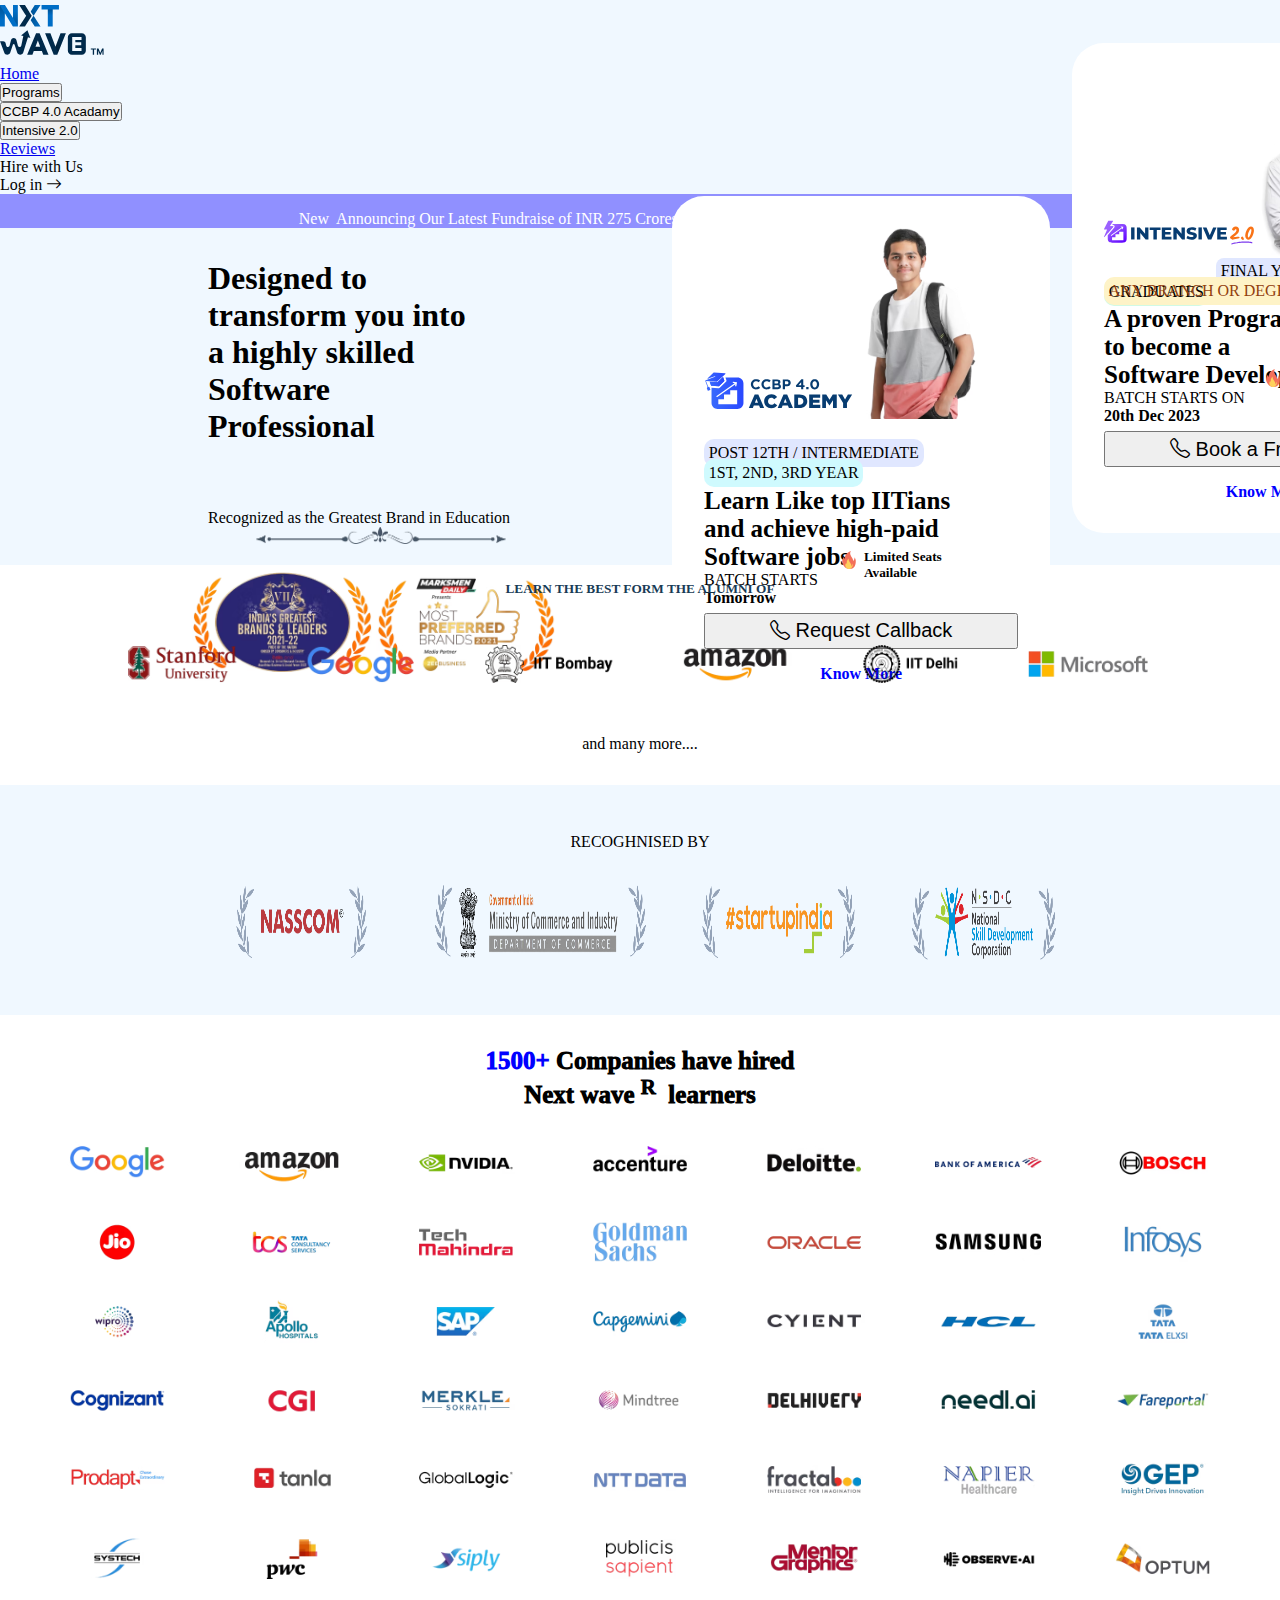
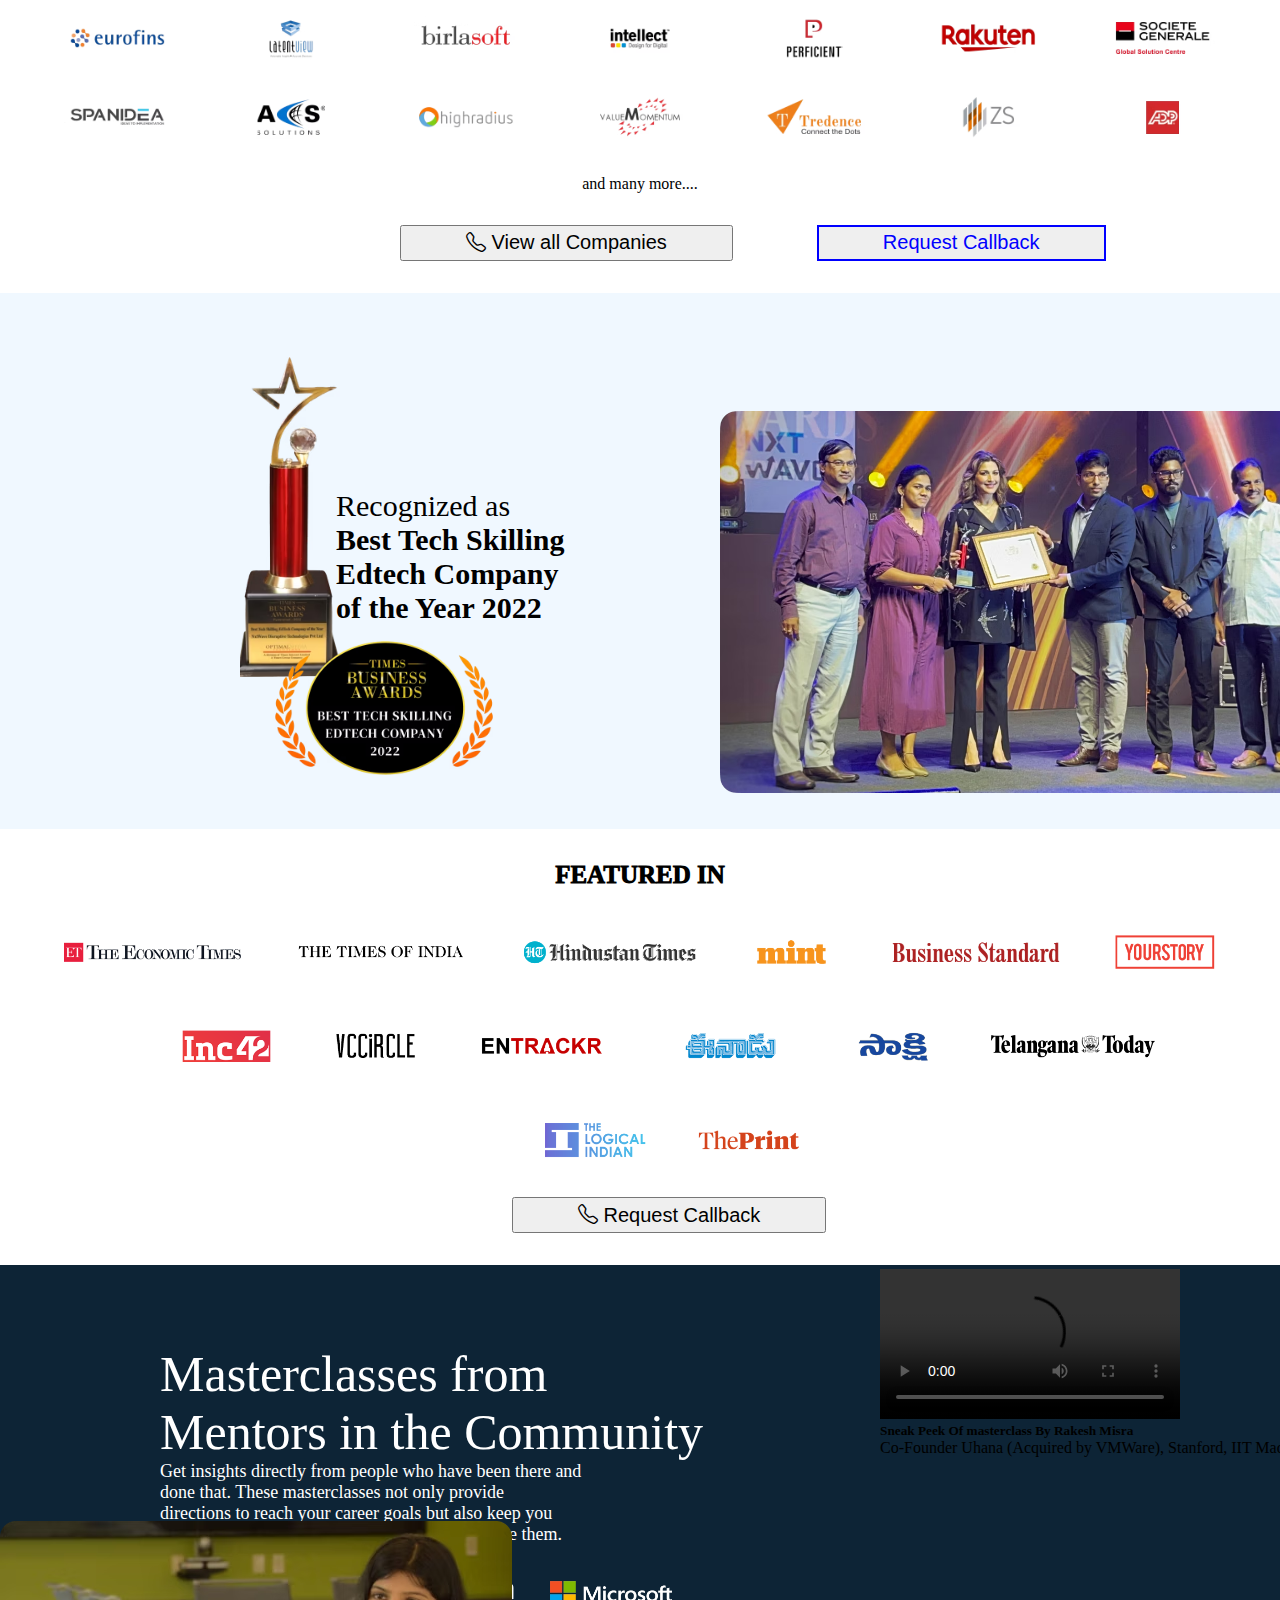
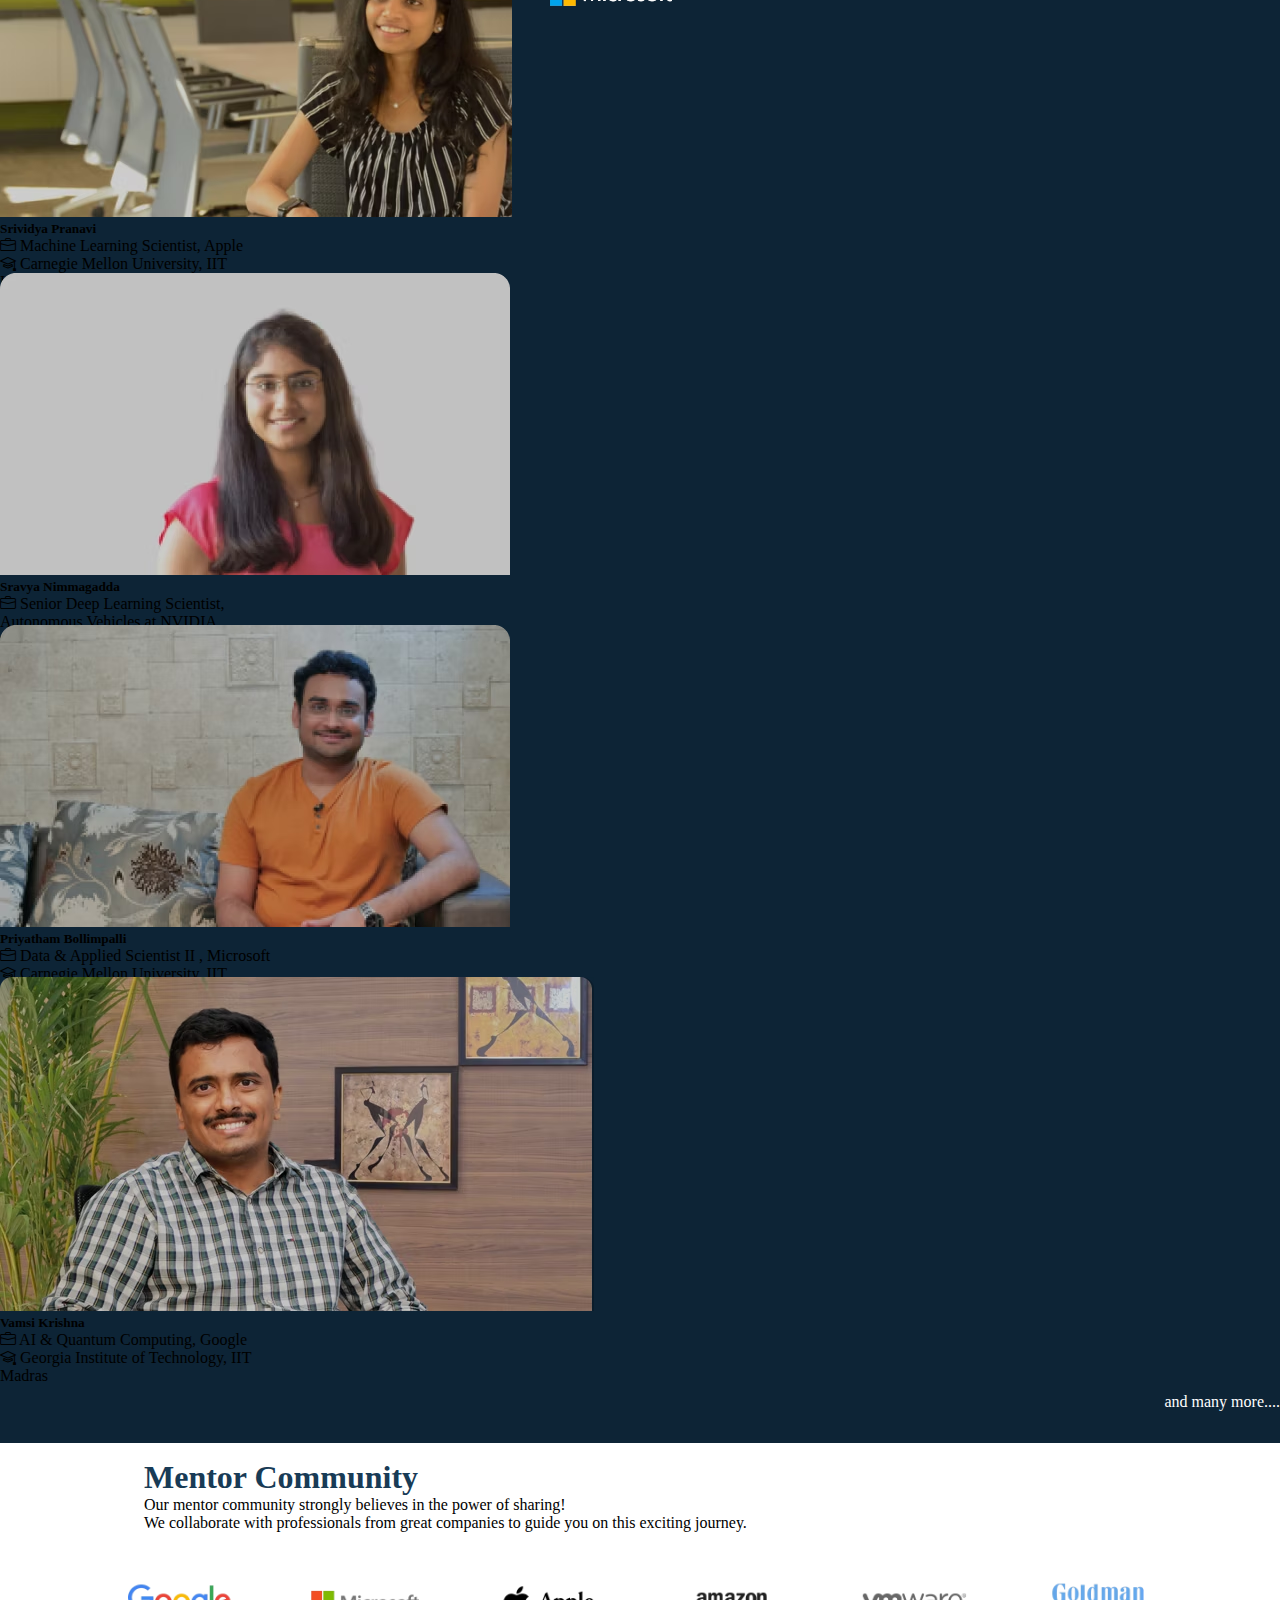
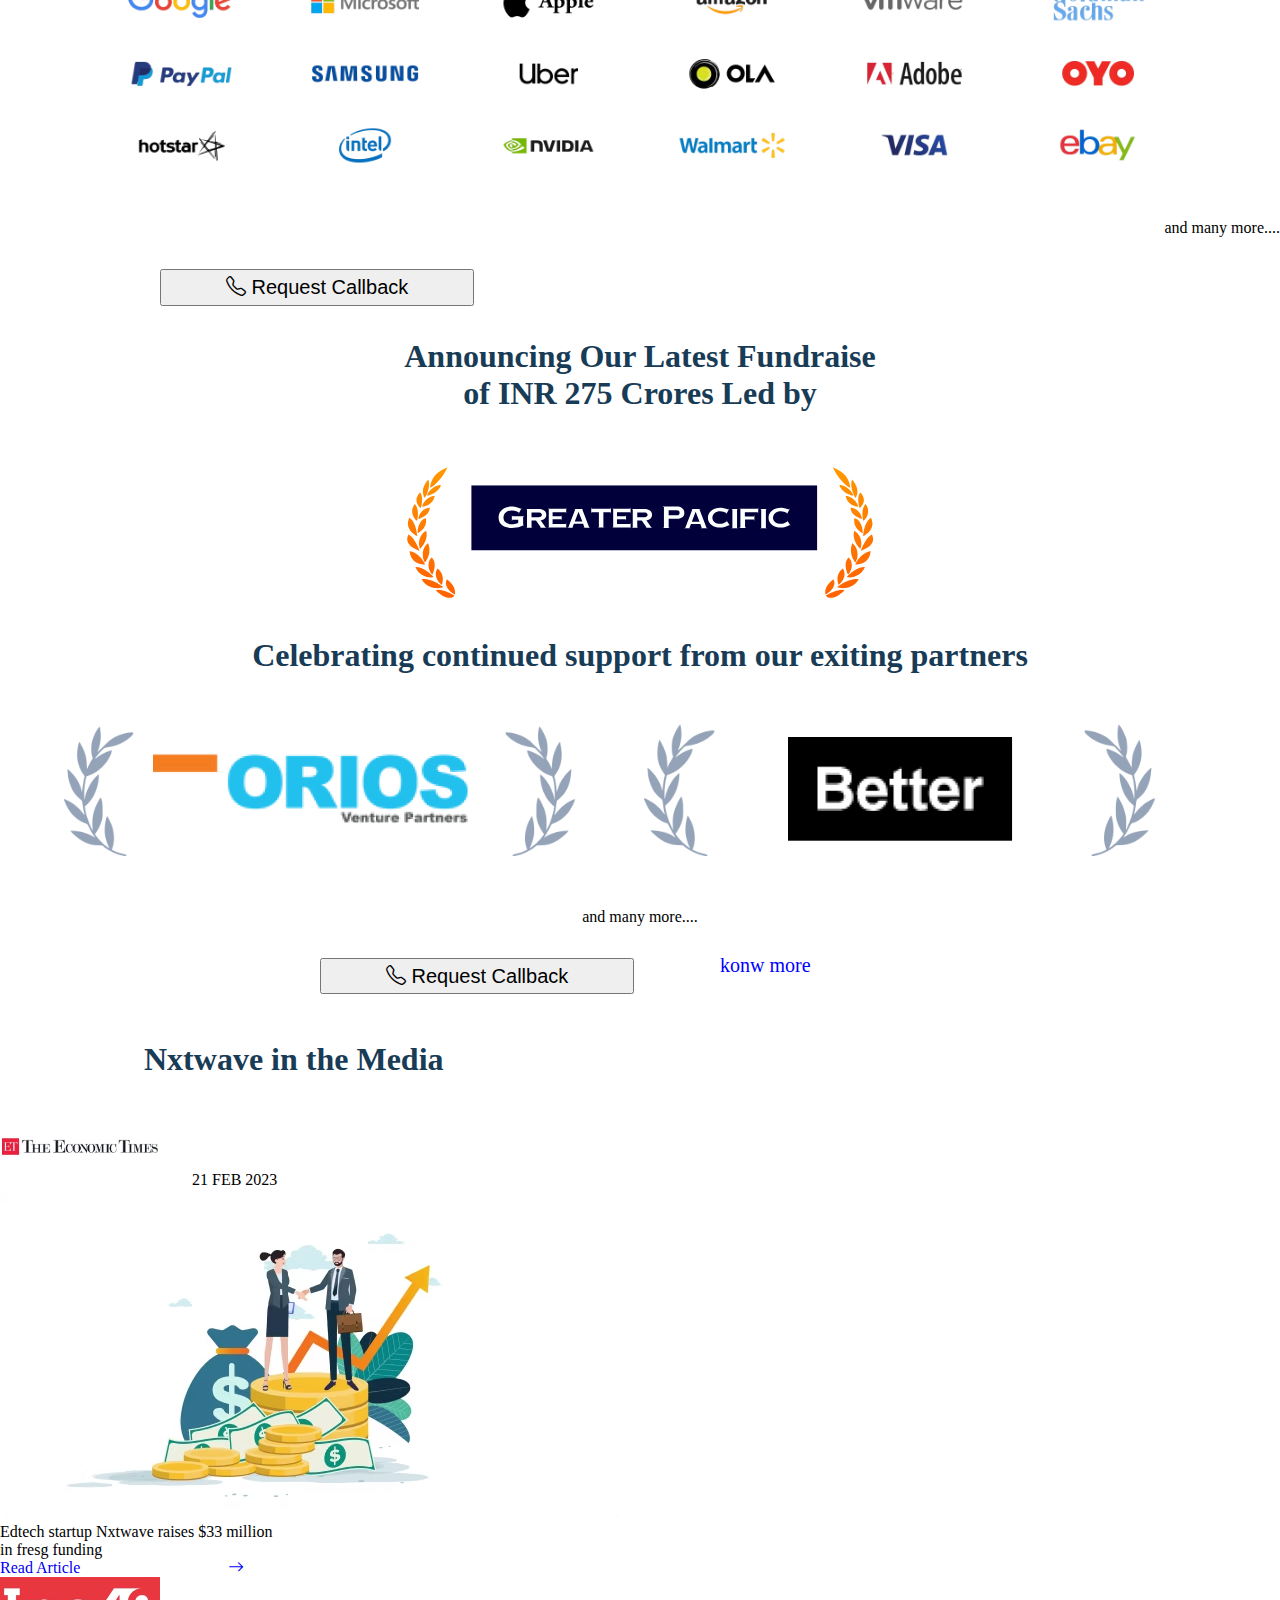
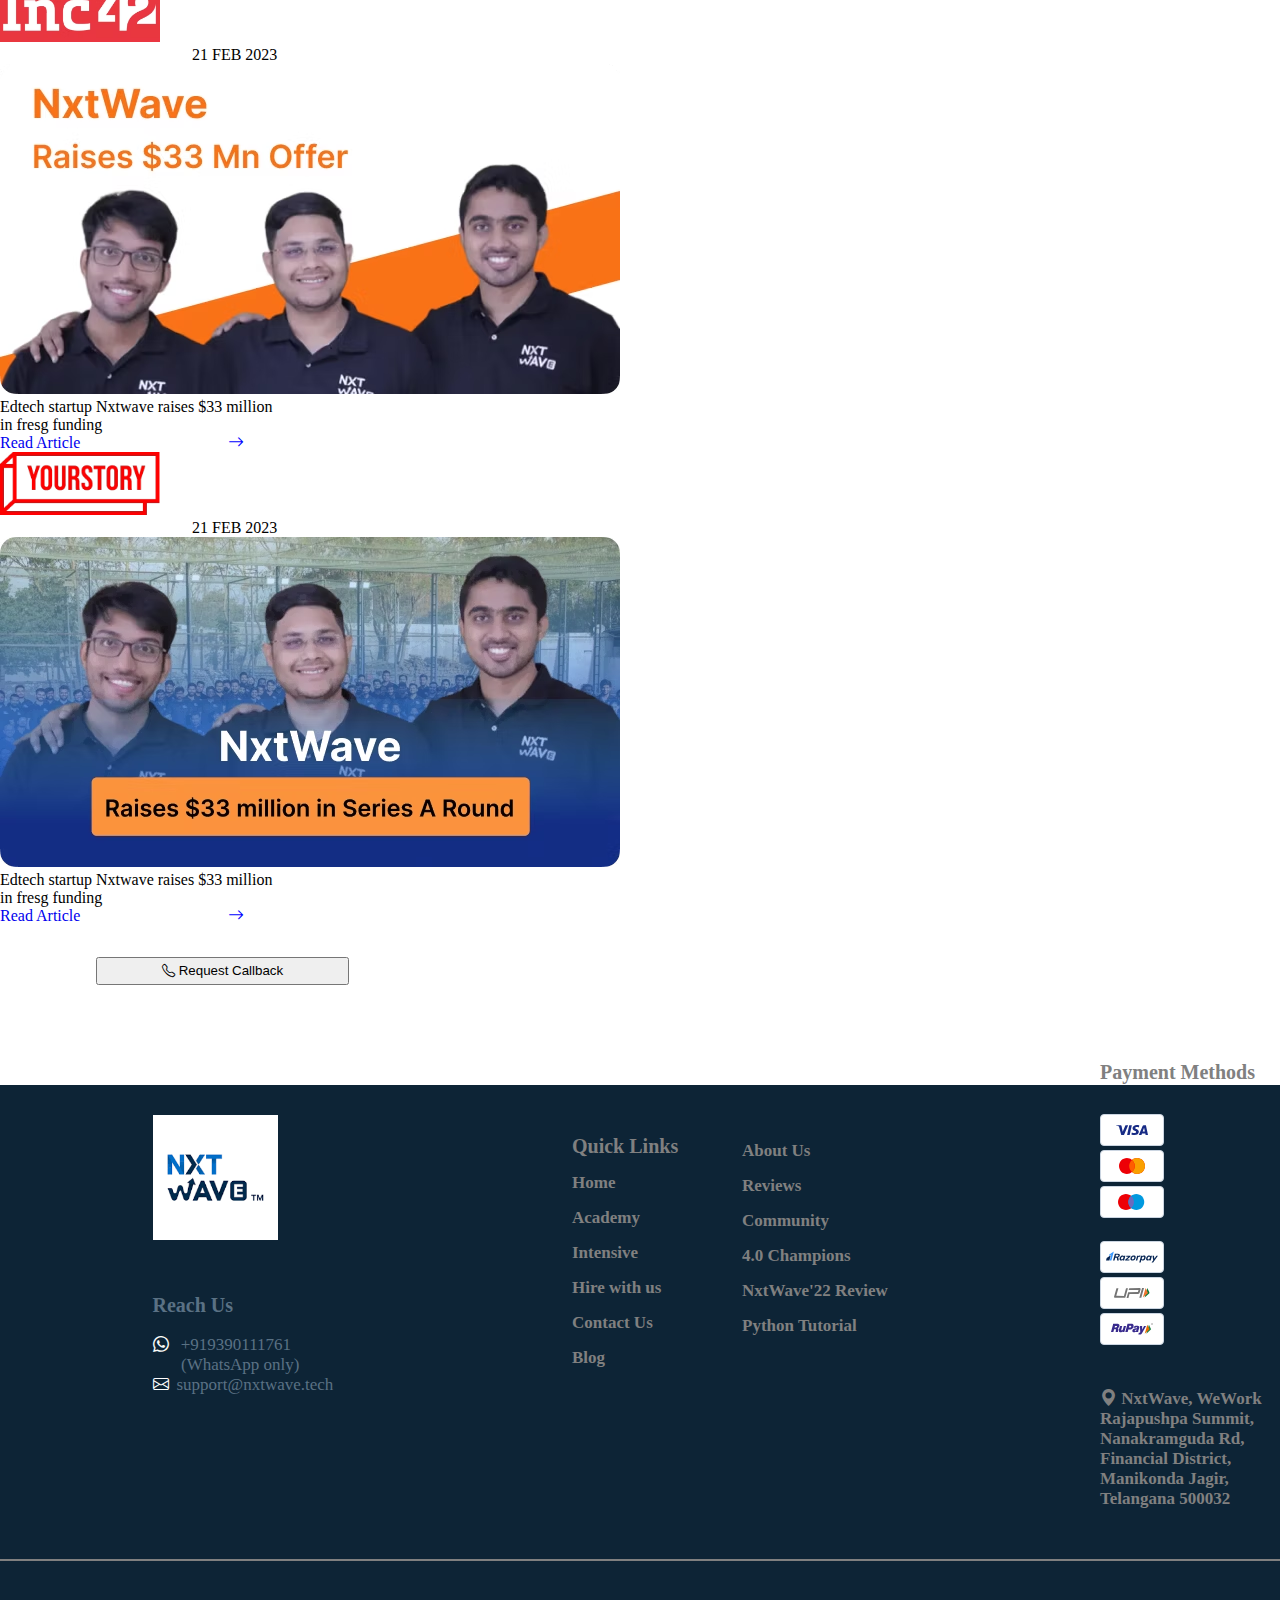
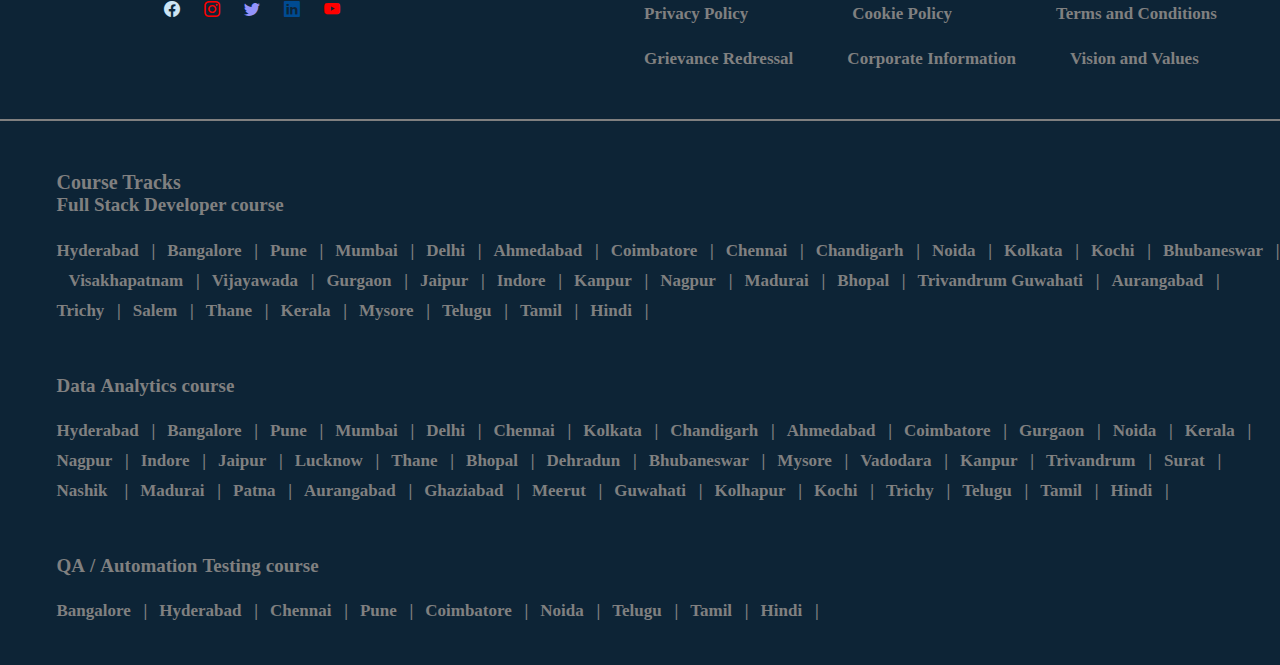
==== commit 953e33fb: "first commit" ====
--- a/index.html
+++ b/index.html
@@ -150,6 +150,13 @@
     <img style="width: 50%; margin-left: 45rem;margin-top: -30rem;" src="./images/award-taking-image.avif" alt="">
 
   </div>
+  <div style="margin-bottom: 2rem;" class="featured">
+    <p style="text-align: center; font-weight: 1000; font-size: 25px; margin-top: 2rem;">FEATURED IN</p>
+    <img style="width: 90%; margin-left: 5%; margin-top: 2rem;" src="./images/featured-in-section-desktop.png" alt="">
+    <button style="margin-left: 40%; font-size: 20px;padding: 0.3rem 4rem;margin-top: 2rem;" class="btn btn-primary"
+      type="button"> <i class="bi bi-telephone"></i>
+      Request Callback</button> 
+  </div>
 
   <div style="padding-bottom: 2rem;" class="Masterclass">
     <p style="color: white; margin-left: 10rem; padding-top: 5rem; font-size: 50px; font-weight: 500;">Masterclasses
@@ -170,6 +177,56 @@
         <h5 class="card-title">Sneak Peek Of masterclass By Rakesh Misra</h5>
         <p class="card-text">Co-Founder Uhana (Acquired by VMWare), Stanford, IIT Madras</p>
       </div>
+    </div>
+    <div style="margin-top: 4rem;" class="container">
+      <div class="row">
+        <div class="col">
+          <div class="card" style="width: 18rem; height: 22rem;">
+            <img src="./images/Srividya+Pranavi.avif" class="card-img-top" alt="...">
+            <div class="card-body">
+              <h5 class="card-title">Srividya Pranavi</h5>
+              <p class="card-text"><i class="bi bi-briefcase text-primary"></i> Machine Learning Scientist, Apple
+              </p>
+              <p class="card-text"><i class="bi bi-mortarboard text-primary"></i> Carnegie Mellon University,
+                IIT Kharagpur      
+              </p>
+            </div>
+          </div>
+        </div>
+        <div class="col">
+          <div class="card" style="width: 18rem; height: 22rem;">
+            <img src="./images/Sravya+Nimmagadda.avif" class="card-img-top" alt="...">
+            <div class="card-body">
+              <h5 class="card-title">Sravya Nimmagadda</h5>
+              <p class="card-text"><i class="bi bi-briefcase text-primary"></i> Senior Deep Learning Scientist, Autonomous Vehicles at NVIDIA
+              </p>
+              <p class="card-text"><i class="bi bi-mortarboard text-primary"></i> Stanford, IIT Madras</p>
+            </div>
+          </div>
+        </div>
+        <div class="col">
+          <div class="card" style="width: 18rem;height: 22rem;">
+            <img src="./images/Priyatham+Bollimpalli.avif" class="card-img-top" alt="...">
+            <div class="card-body">
+              <h5 class="card-title">Priyatham Bollimpalli</h5>
+              <p class="card-text"><i class="bi bi-briefcase text-primary"></i> Data & Applied Scientist II , Microsoft</p>
+              <p class="card-text"><i class="bi bi-mortarboard text-primary"></i> Carnegie Mellon University,
+                IIT Guwahati</p>
+            </div>
+          </div>
+        </div>
+        <div class="col">
+          <div class="card" style="width: 18rem;height: 22rem;">
+            <img src="./images/vamsi-krishna.avif" class="card-img-top" alt="...">
+            <div class="card-body">
+              <h5 class="card-title">Vamsi Krishna</h5>
+              <p class="card-text"><i class="bi bi-briefcase text-primary"></i> AI & Quantum Computing, Google</p>
+              <p class="card-text"><i class="bi bi-mortarboard text-primary"></i> Georgia Institute of Technology, IIT Madras</p>
+            </div>
+          </div>
+        </div>
+      </div>
+      <p style="color: white;text-align: end; margin-top: 4rem;">and many more....</p>
     </div>
   </div>
 
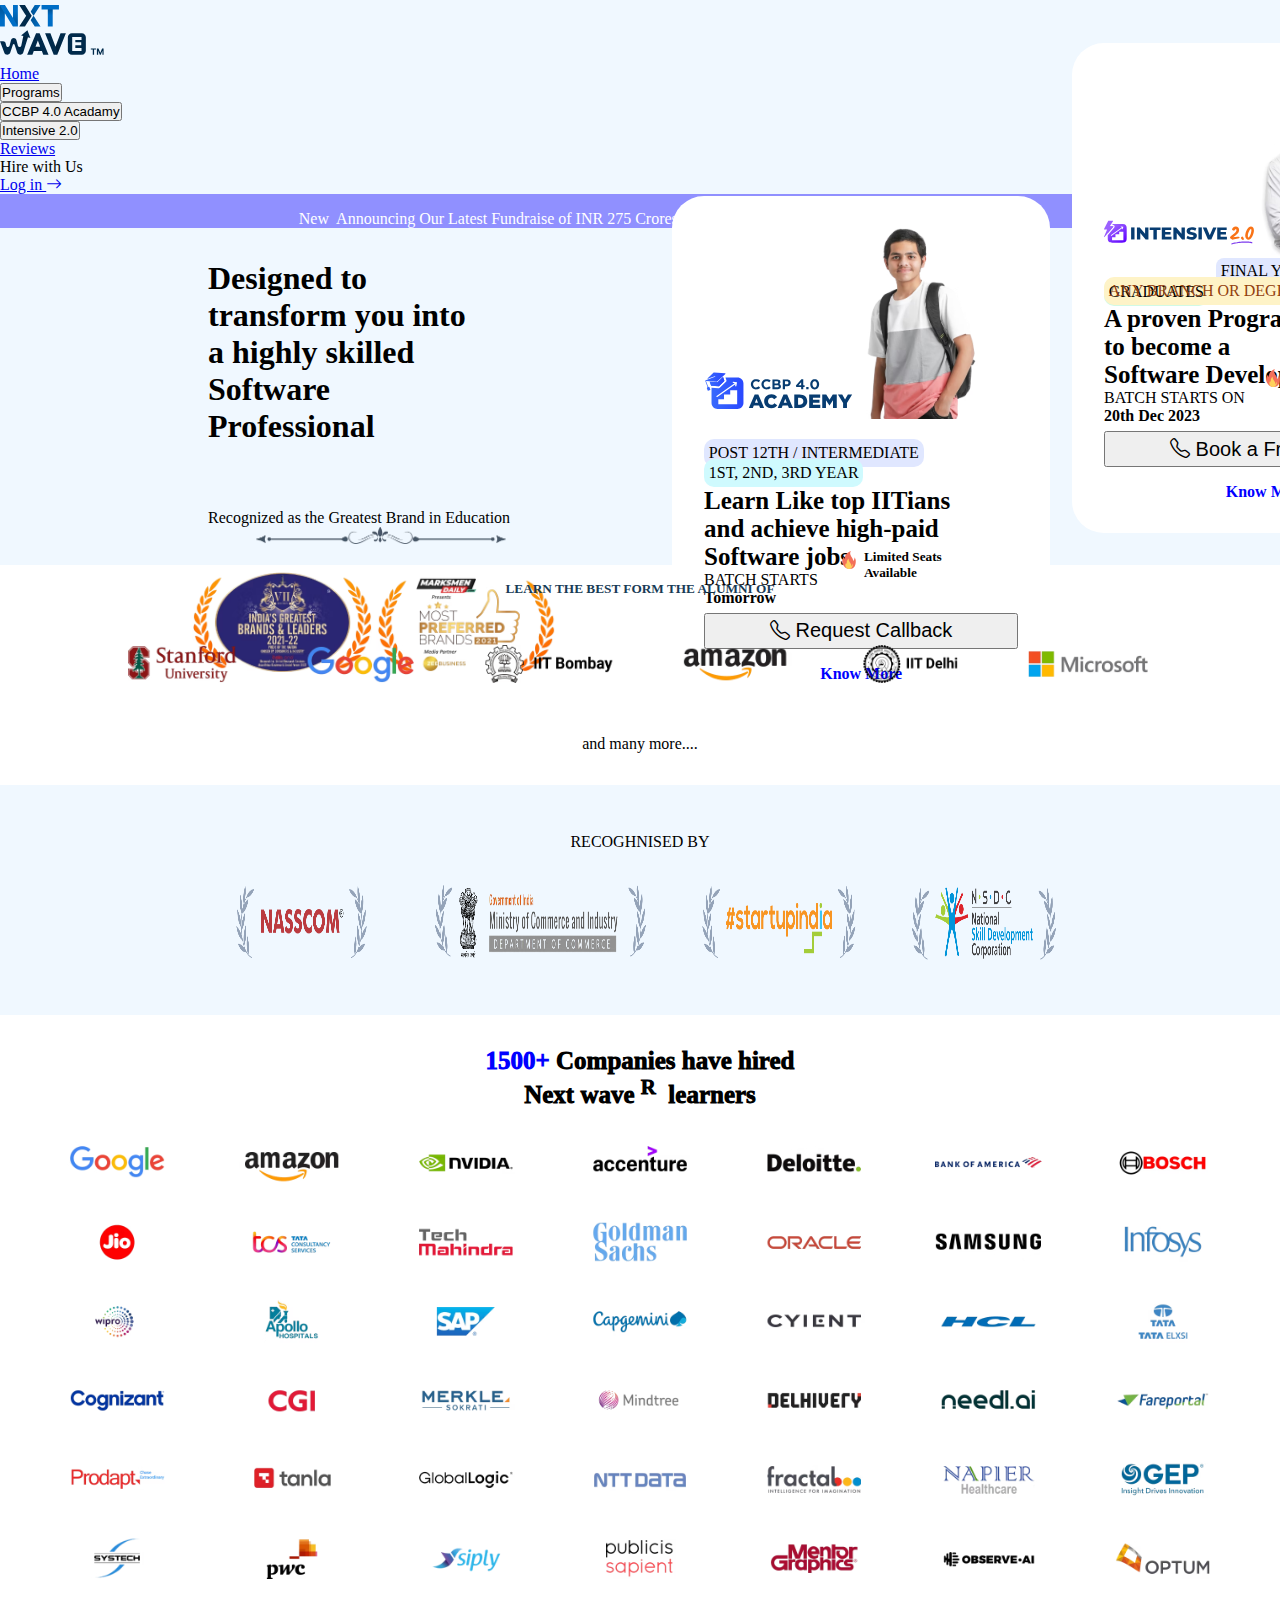
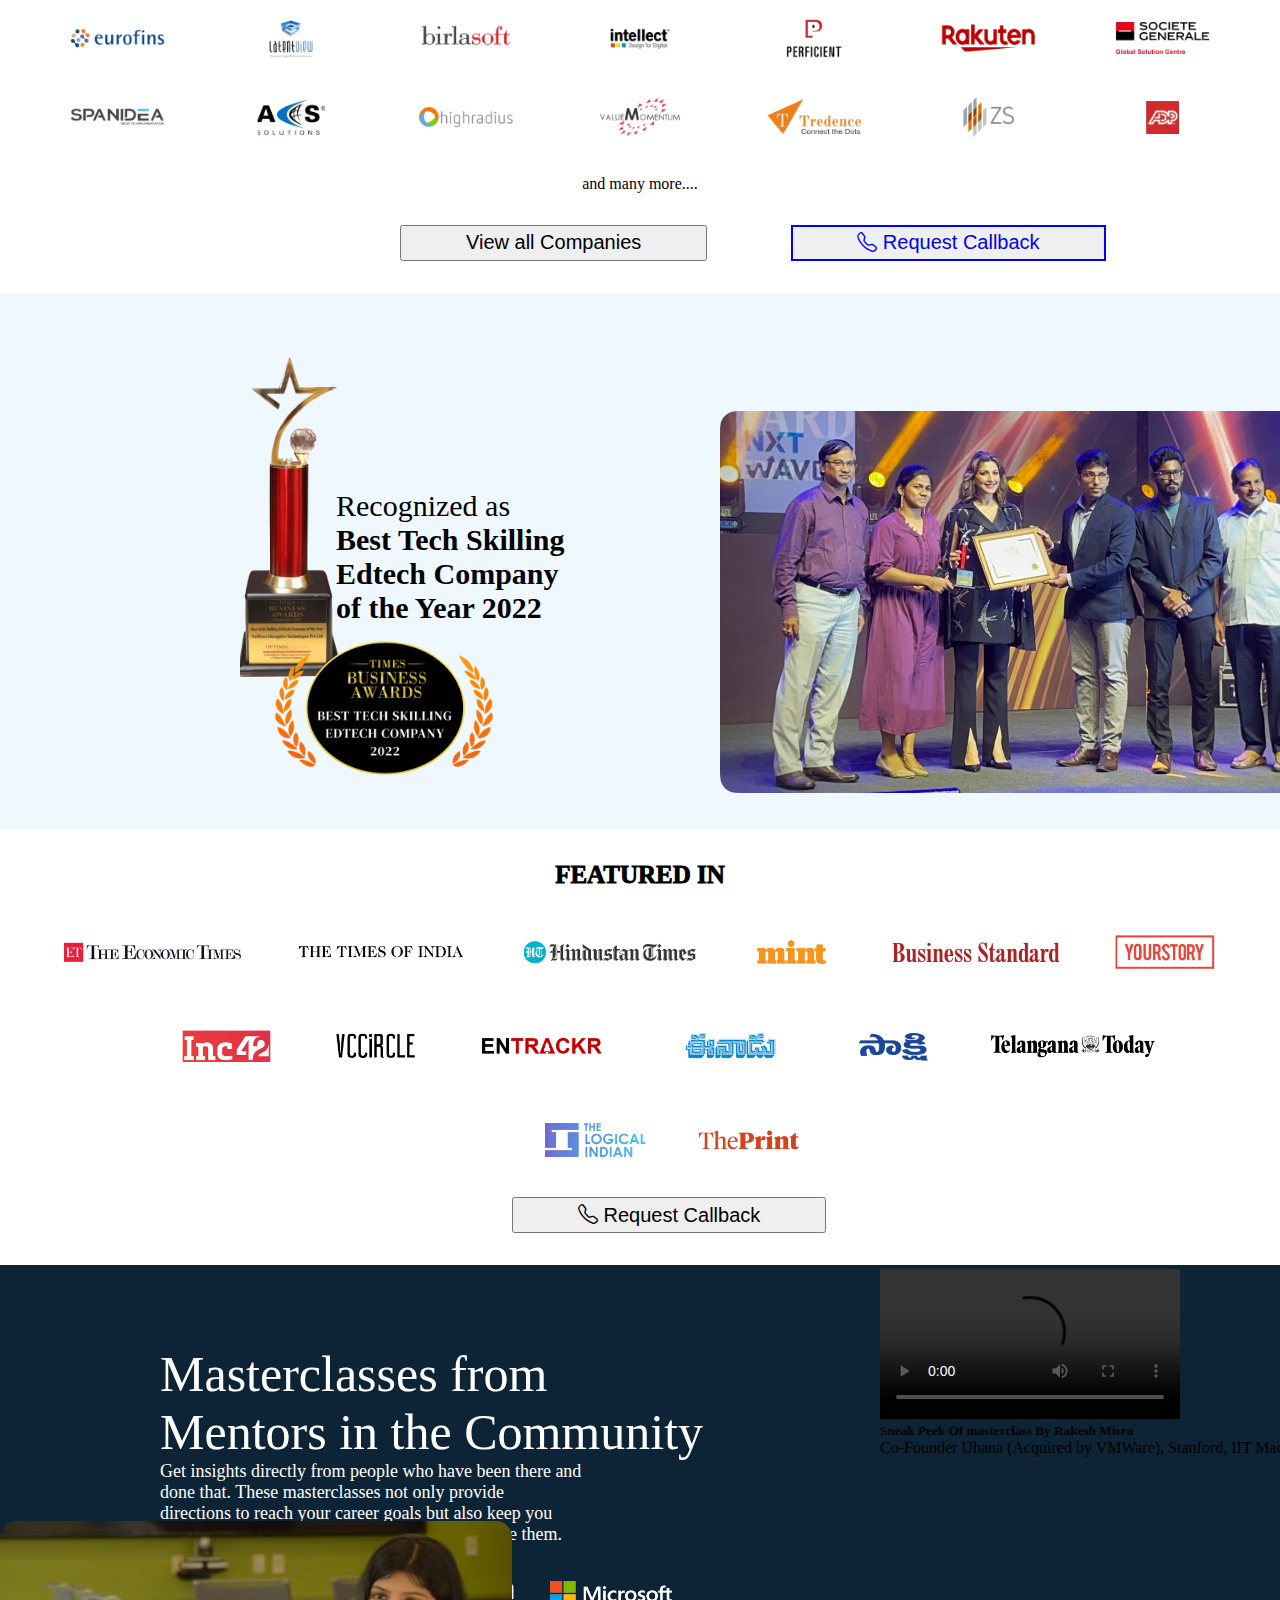
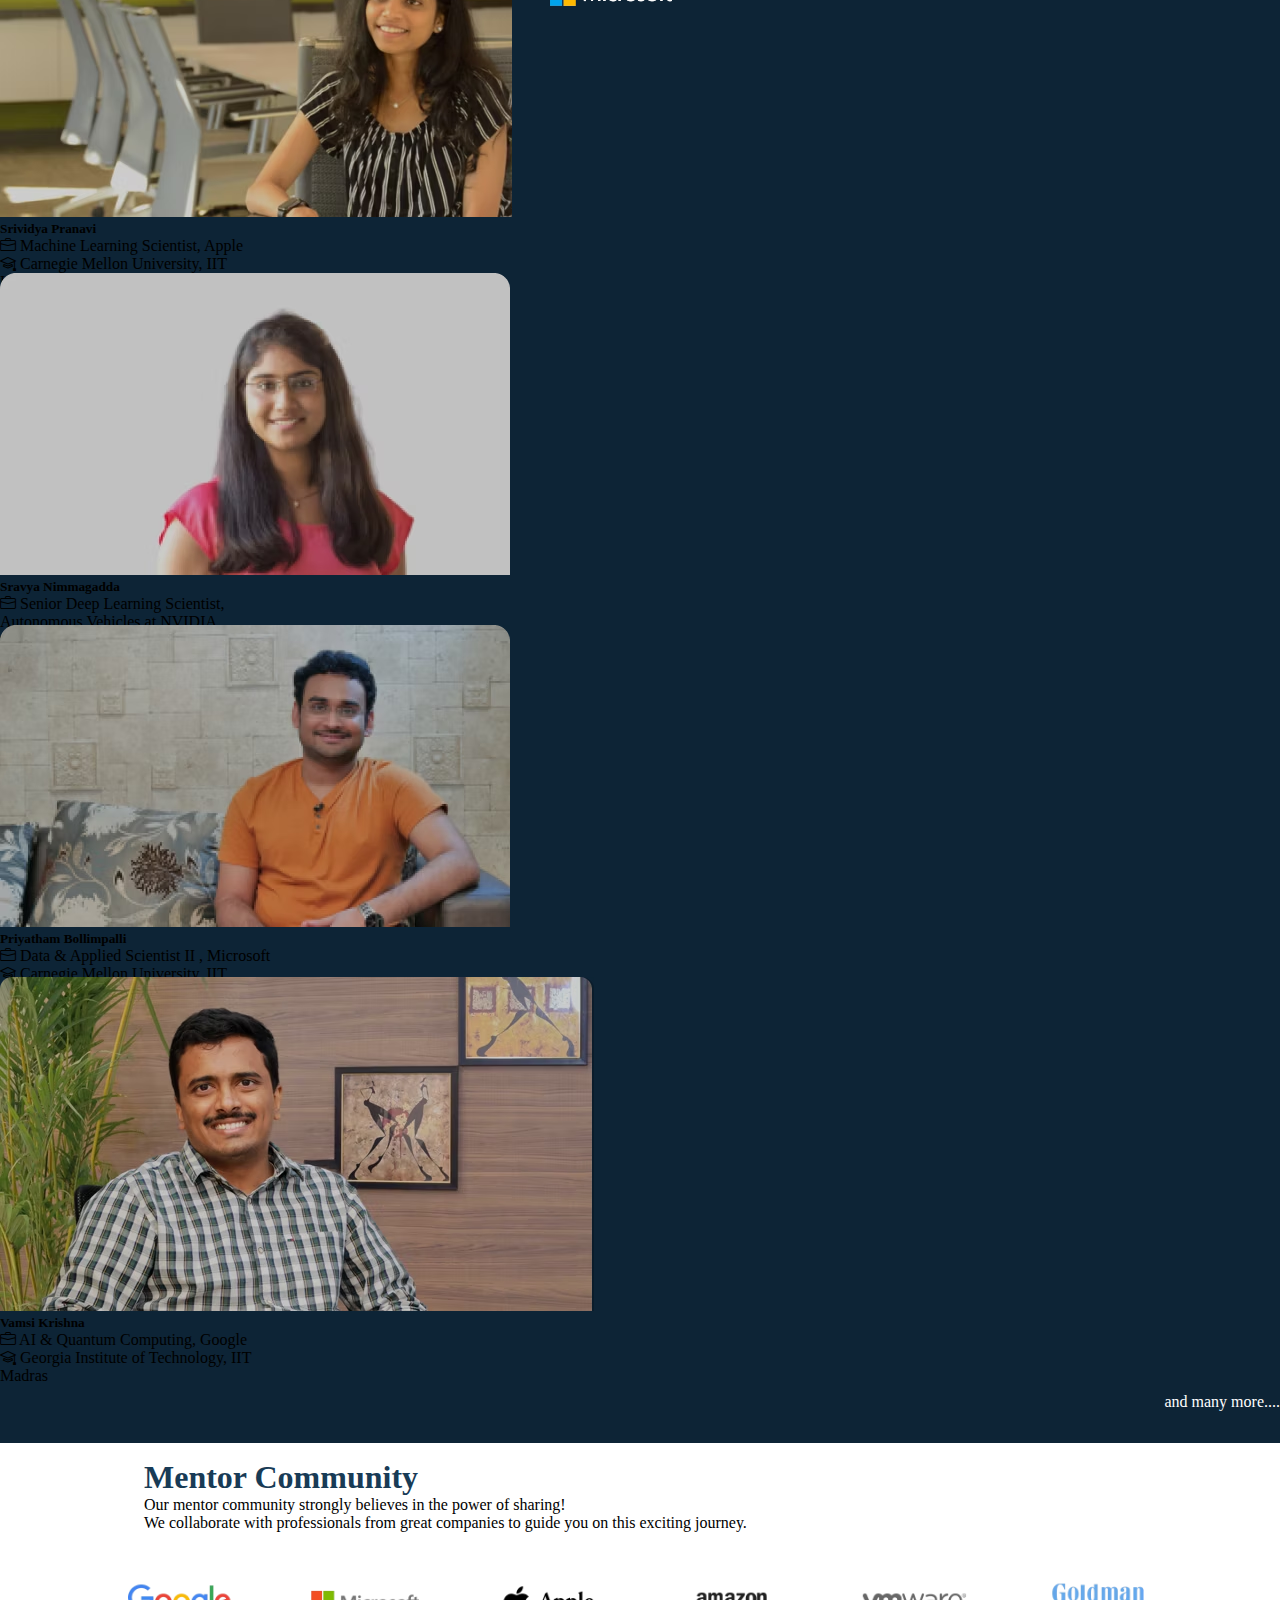
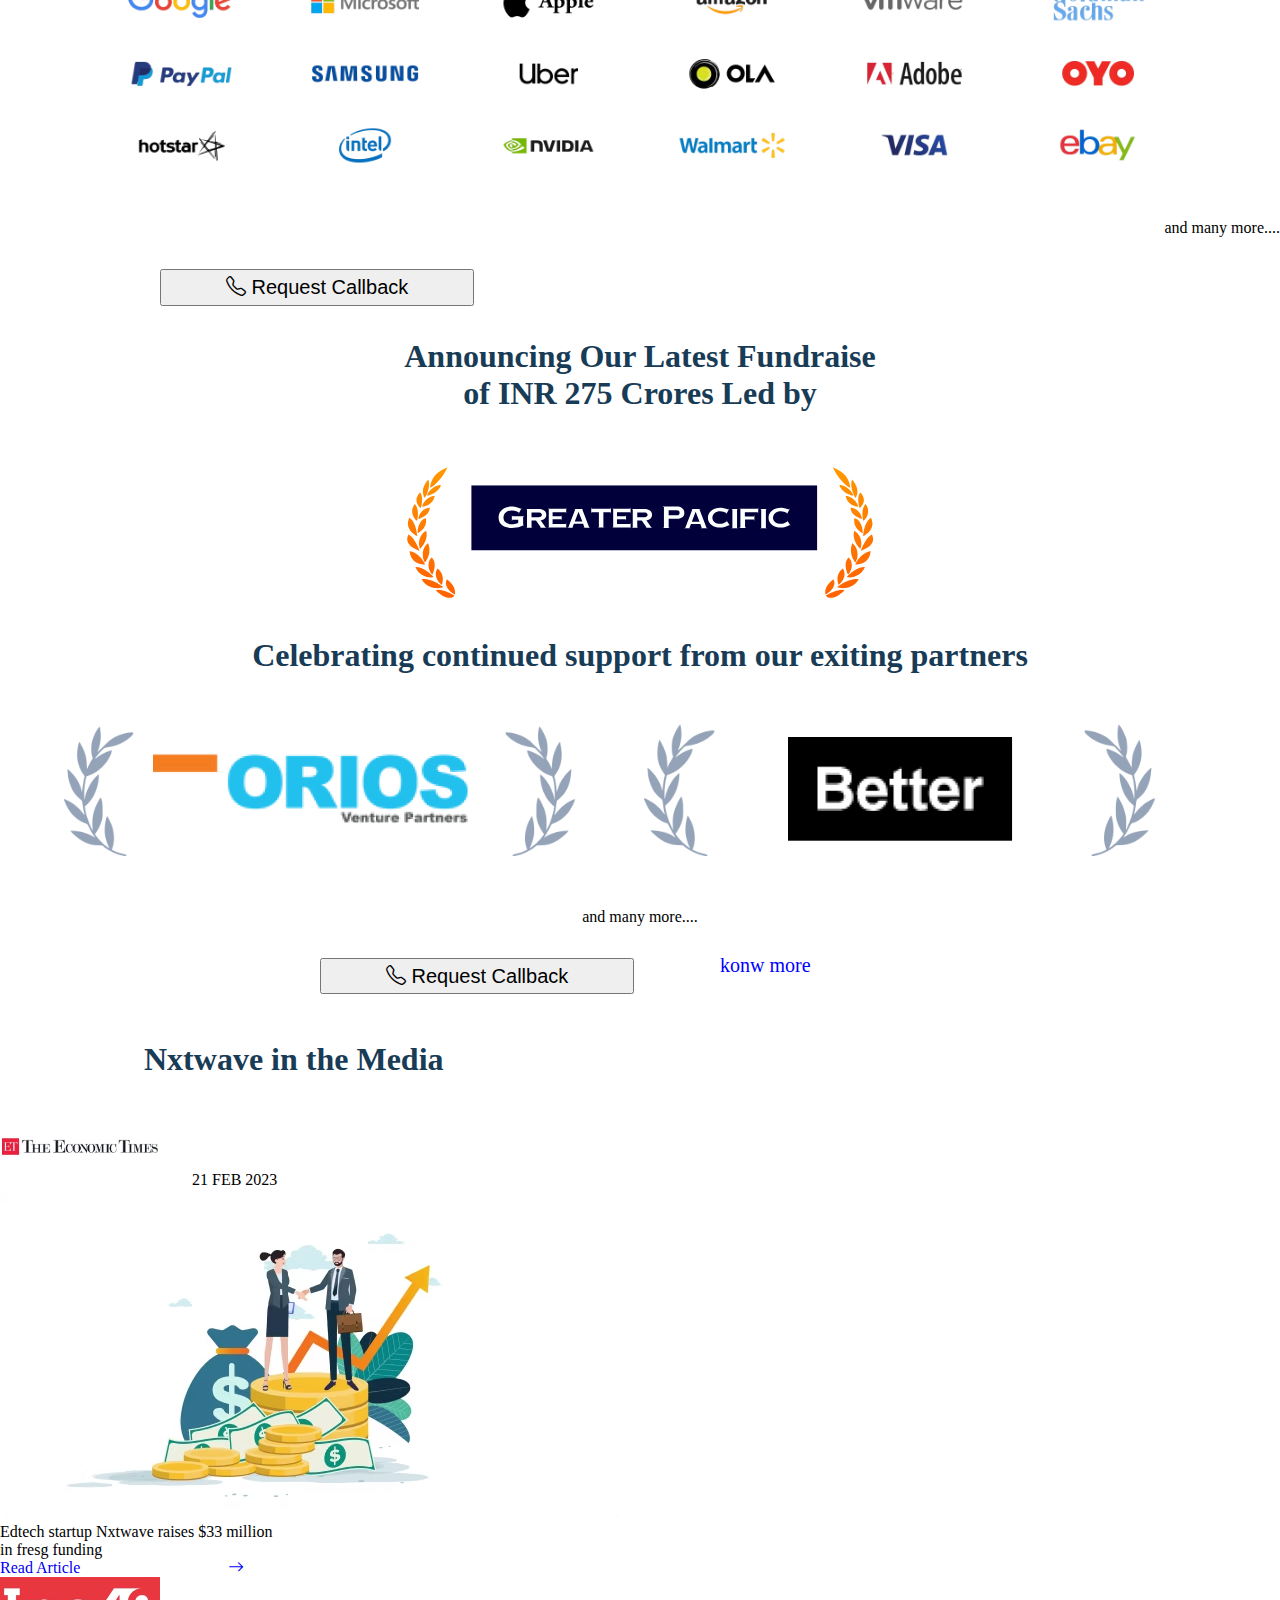
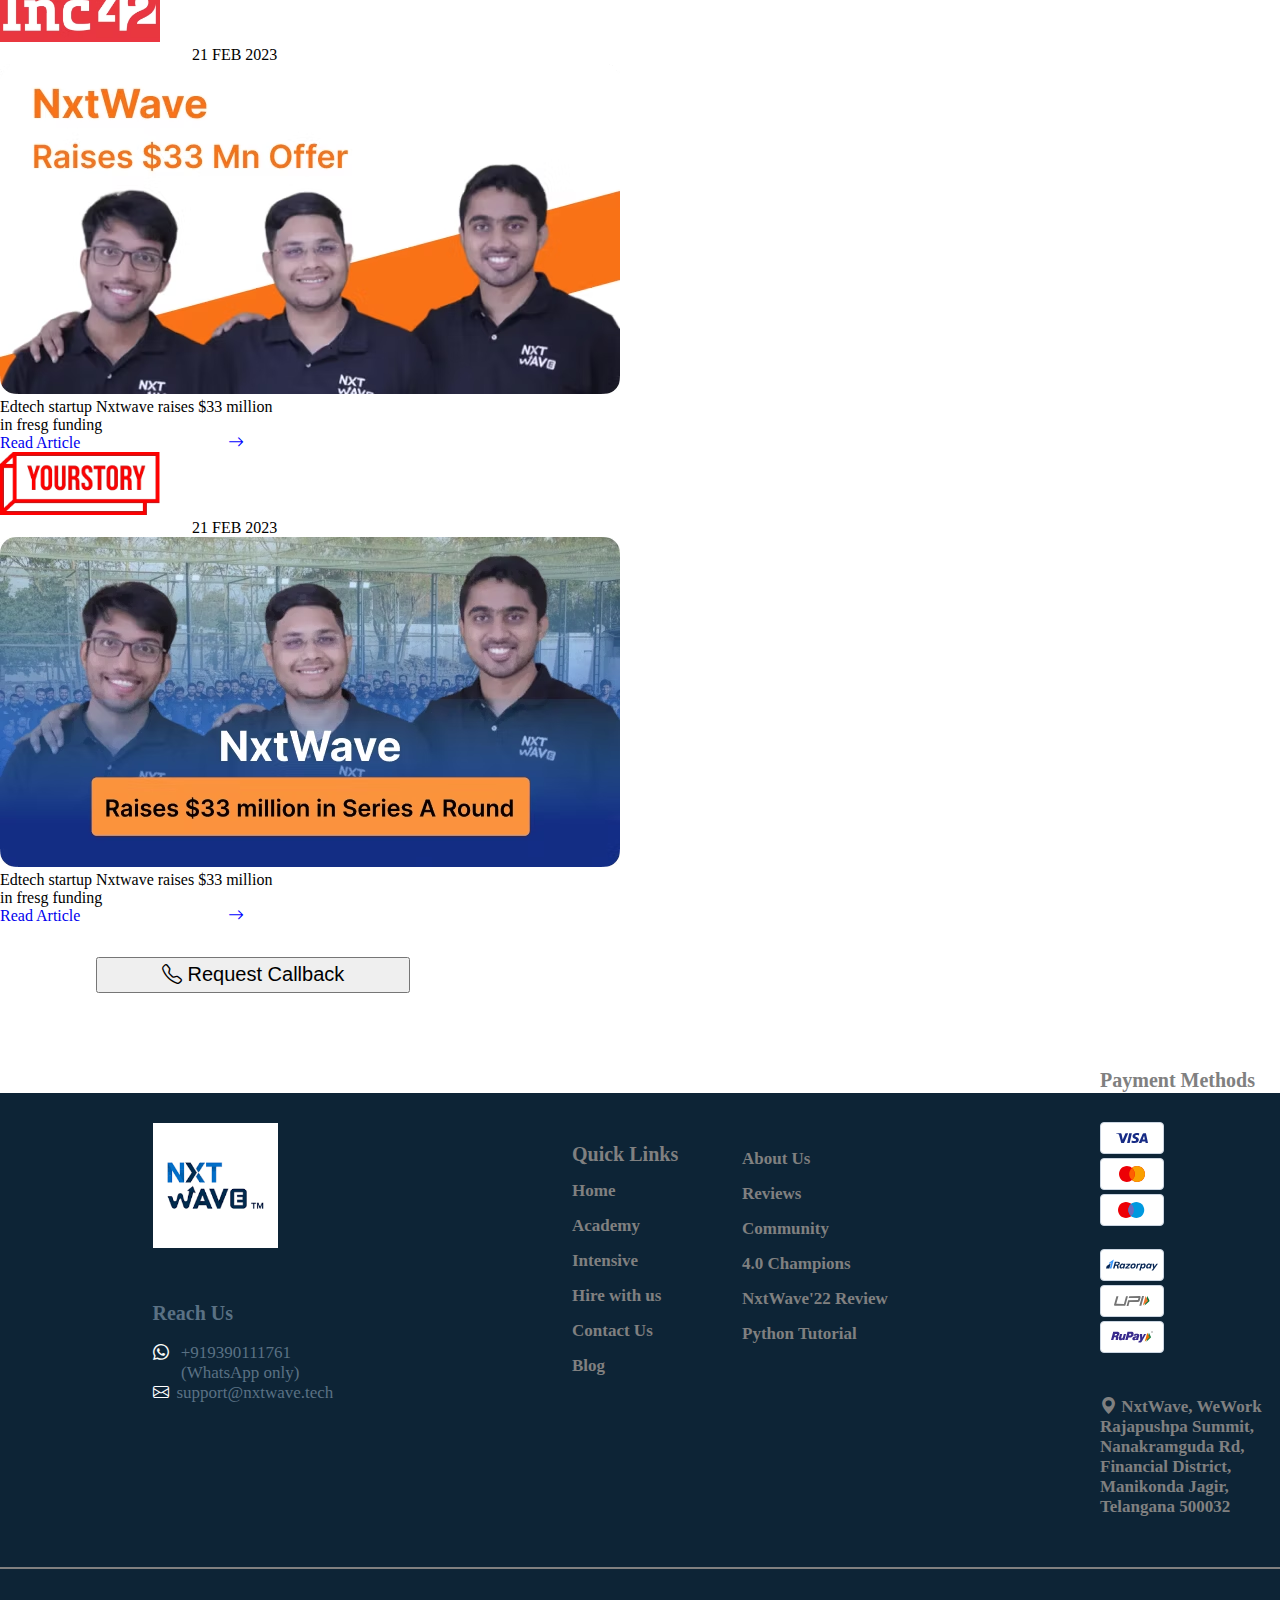
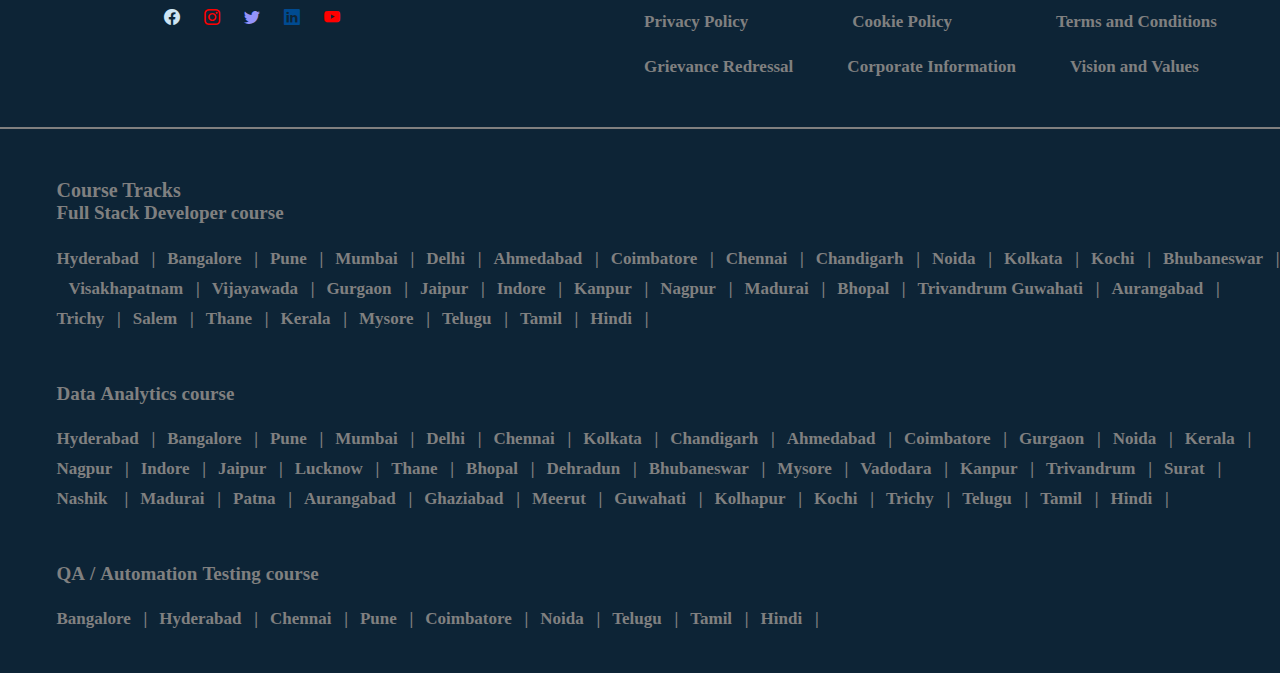
==== commit 390b86a9: "changes" ====
--- a/index.html
+++ b/index.html
@@ -5,6 +5,7 @@
   <meta charset="UTF-8">
   <meta name="viewport" content="width=device-width, initial-scale=1.0">
   <title>NxtWave | CCBP 4.0 Certification Programs</title>
+  <link rel="shortcut icon" href="./images/logo.png" type="image/x-icon">
   <link href="https://cdn.jsdelivr.net/npm/bootstrap@5.0.2/dist/css/bootstrap.min.css" rel="stylesheet"
     integrity="sha384-EVSTQN3/azprG1Anm3QDgpJLIm9Nao0Yz1ztcQTwFspd3yD65VohhpuuCOmLASjC" crossorigin="anonymous">
   <script src="https://cdn.jsdelivr.net/npm/@popperjs/core@2.9.2/dist/umd/popper.min.js"
@@ -46,7 +47,7 @@
           <a class="nav-link" aria-disabled="true">Hire with Us</a>
         </li>
         <li class="nav-item">
-          <a class="nav-link">Log in
+          <a href="login.html" class="nav-link"> Log in
             <span class="bi bi-arrow-right"></span></a>
         </li>
 
@@ -86,9 +87,10 @@
         <img style="margin-left: -1.5rem; margin-top: 2rem;" src="./images/hero-section-vector-fire (1).svg" alt="">
         <h5 style="margin-top: -1.5rem;">Limited Seats <br>Available</h5>
         <div class="reqiust">
+          <a style="text-decoration: none;" href="tel:+919398624566">
           <button style="font-size: 20px; margin-left: -10rem; padding: 0.3rem 4rem;margin-top: 2rem;"
             class="btn btn-primary" type="button"> <i class="bi bi-telephone"></i>
-            Request Callback</button>
+            Request Callback</button></a>
         </div>
       </div>
       <p style="color: blue; display: flex; justify-content: center; font-weight: bold; margin-top: 1rem;">Know More</p>
@@ -111,9 +113,10 @@
         <img style="margin-top: 2rem;" src="./images/hero-section-vector-fire (1).svg" alt="">
         <h5 style="margin-top: -1.5rem; margin-left: 1.5rem;">Limited Seats <br>Available</h5>
         <div class="reqiust">
+          <a style="text-decoration: none;" href="tel:+919398624566">
           <button style="font-size: 20px; margin-left: -10rem; padding: 0.3rem 4rem; margin-top: 2rem;"
             class="btn btn-primary" type="button"> <i class="bi bi-telephone"></i>
-            Book a Free Demo</button>
+            Book a Free Demo</button></a>
         </div>
       </div>
       <p style="color: blue; display: flex; justify-content: center; font-weight: bold; margin-top: 1rem;">Know More</p>
@@ -134,12 +137,12 @@
     <img style="width: 90%; margin-left: 5%; margin-top: 2rem;" src="./images/hiring-companies-desktop.avif" alt="">
     <p style="text-align: center; margin-top: 2rem;">and many more....</p>
     <button style="margin-left: 25rem; font-size: 20px;padding: 0.3rem 4rem;margin-top: 2rem;" class="btn btn-primary"
-      type="button"> <i class="bi bi-telephone"></i>
+      type="button">
       View all Companies</button>
     <button
       style="border: blue solid 2px; color: blue; margin-left: 5rem; font-size: 20px;padding: 0.3rem 4rem;margin-top: 2rem;"
-      class="btn btn-white" type="button">
-      Request Callback</button>
+      class="btn btn-white" type="button"><a style="text-decoration: none;" href="tel:+919398624566"><i class="bi bi-telephone"></i>
+      Request Callback</a></button>
   </div>
   <div class="award">
     <img style="height: 20rem; margin-left: 15rem;padding-top: 4rem;" src="./images/award-image.avif" alt="">
@@ -153,9 +156,10 @@
   <div style="margin-bottom: 2rem;" class="featured">
     <p style="text-align: center; font-weight: 1000; font-size: 25px; margin-top: 2rem;">FEATURED IN</p>
     <img style="width: 90%; margin-left: 5%; margin-top: 2rem;" src="./images/featured-in-section-desktop.png" alt="">
+    <a style="text-decoration: none;" href="tel:+919398624566">
     <button style="margin-left: 40%; font-size: 20px;padding: 0.3rem 4rem;margin-top: 2rem;" class="btn btn-primary"
       type="button"> <i class="bi bi-telephone"></i>
-      Request Callback</button> 
+      Request Callback</button> </a>
   </div>
 
   <div style="padding-bottom: 2rem;" class="Masterclass">
@@ -166,9 +170,10 @@
       goals but also keep you <br>inspired to dream without limitations and achieve them.</p>
     <img style="margin-left: 10rem; margin-top: 2rem; width: 40%;" src="./images/masterclass-community.avif" alt="">
     <div class="reqiust">
+      <a style="text-decoration: none;" href="tel:+919398624566">
       <button style="font-size: 20px;color: blue; margin-left: 10rem; padding: 0.3rem 4rem;margin-top: 2rem;"
         class="btn btn-light" type="button"> <i class="bi bi-telephone"></i>
-        Request Callback</button>
+        Request Callback</button></a>
     </div>
     <div class="card" style="width: 35rem; margin-left: 55rem; margin-top: -26rem;">
       <video src="./video/Sneak peek of Masterclass by Rakesh Misra _ Stanford, IIT Madras.mp4"
@@ -239,9 +244,10 @@
     <img style="width: 80%; margin-left: 10%; margin-top: 3rem;" src="./images/mentor-community-companies.avif" alt="">
     <p style="text-align: end; margin-top: 3rem;">and many more....</p>
     <div class="reqiust">
+      <a style="text-decoration: none;" href="tel:+919398624566">
       <button style="font-size: 20px; margin-left: 10rem; padding: 0.3rem 4rem;margin-top: 2rem;"
         class="btn btn-primary" type="button"> <i class="bi bi-telephone"></i>
-        Request Callback</button>
+        Request Callback</button></a>
     </div>
   </div>
 
@@ -255,9 +261,10 @@
     <img style="width: 40%; margin-left: 5%; margin-top: 3rem;" src="./images/better-partner.png" alt="">
     <p style="text-align: center; margin-top: 3rem;">and many more....</p>
     <div class="reqiust">
+      <a style="text-decoration: none;" href="tel:+919398624566">
       <button style="font-size: 20px; margin-left: 20rem; padding: 0.3rem 4rem;margin-top: 2rem;"
         class="btn btn-primary" type="button"> <i class="bi bi-telephone"></i>
-        Request Callback</button>
+        Request Callback</button></a>
       <p style="color: blue; font-size: 20px; margin-left: 45rem; margin-top: -2.5rem;"> konw more</p>
     </div>
   </div>
@@ -304,9 +311,10 @@
         </div>
       </div>
       <div class="reqiust">
-        <button style="font-sizgite: 20px; margin-left: 6rem; padding: 0.3rem 4rem;margin-top: 2rem;"
+        <a style="text-decoration: none;" href="tel:+919398624566">
+        <button style="font-size: 20px; margin-left: 6rem; padding: 0.3rem 4rem;margin-top: 2rem;"
           class="btn btn-primary" type="button"> <i class="bi bi-telephone"></i>
-          Request Callback</button>
+          Request Callback</button></a>
 
       </div>
 
--- a/next.css
+++ b/next.css
@@ -233,4 +233,33 @@
 .Masterclass{
     background-color: #0d2436;
     width: 100%;
+}
+
+
+
+
+
+
+
+
+/* Log in  */
+.inner{
+    background-color: aliceblue;
+    width: 50%;
+    height: 100vh;
+}
+.form{
+    background-color: white;
+    width: 50%;
+    border-radius: 1.5rem;
+    padding: 2rem;
+    margin-left: 25%;
+    margin-top: 5rem;
+}
+.inner{
+    float: left;
+}
+.Students {
+    font-size: 25px;
+    font-weight: 800;
 }